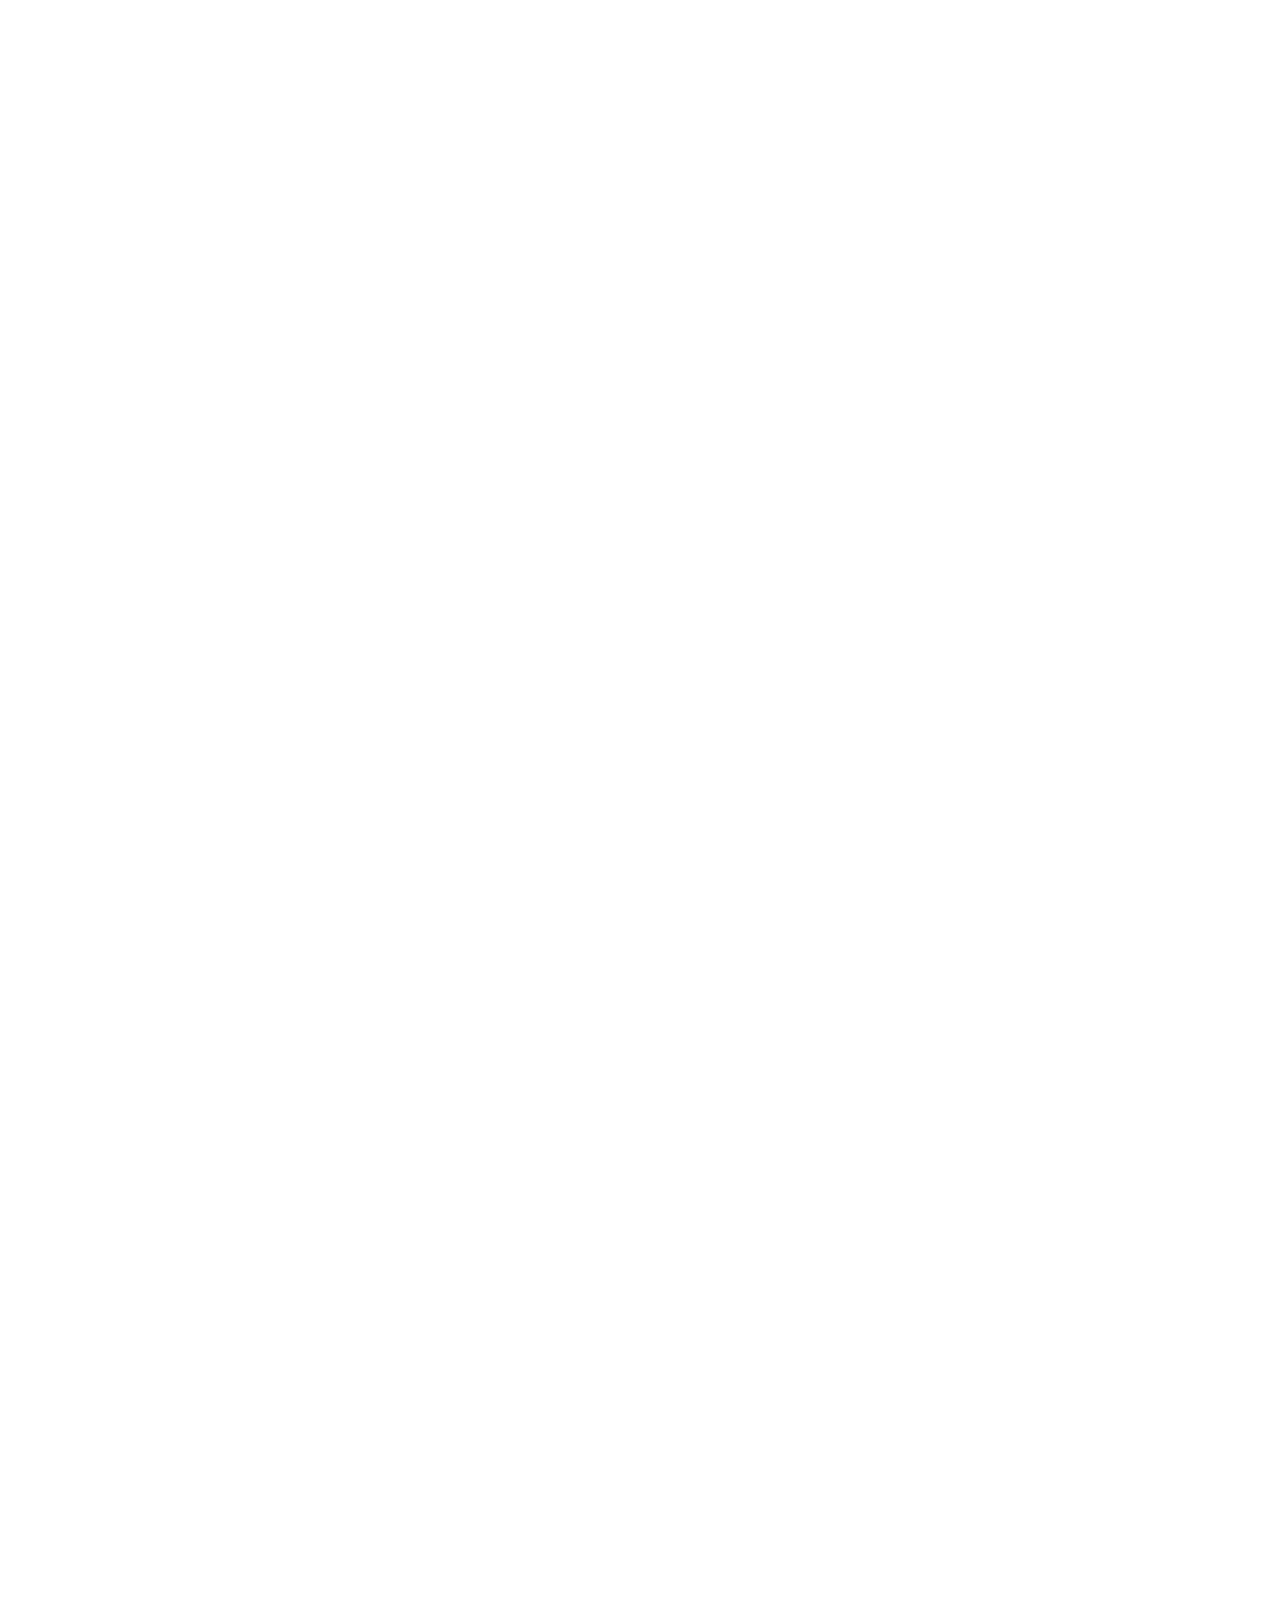
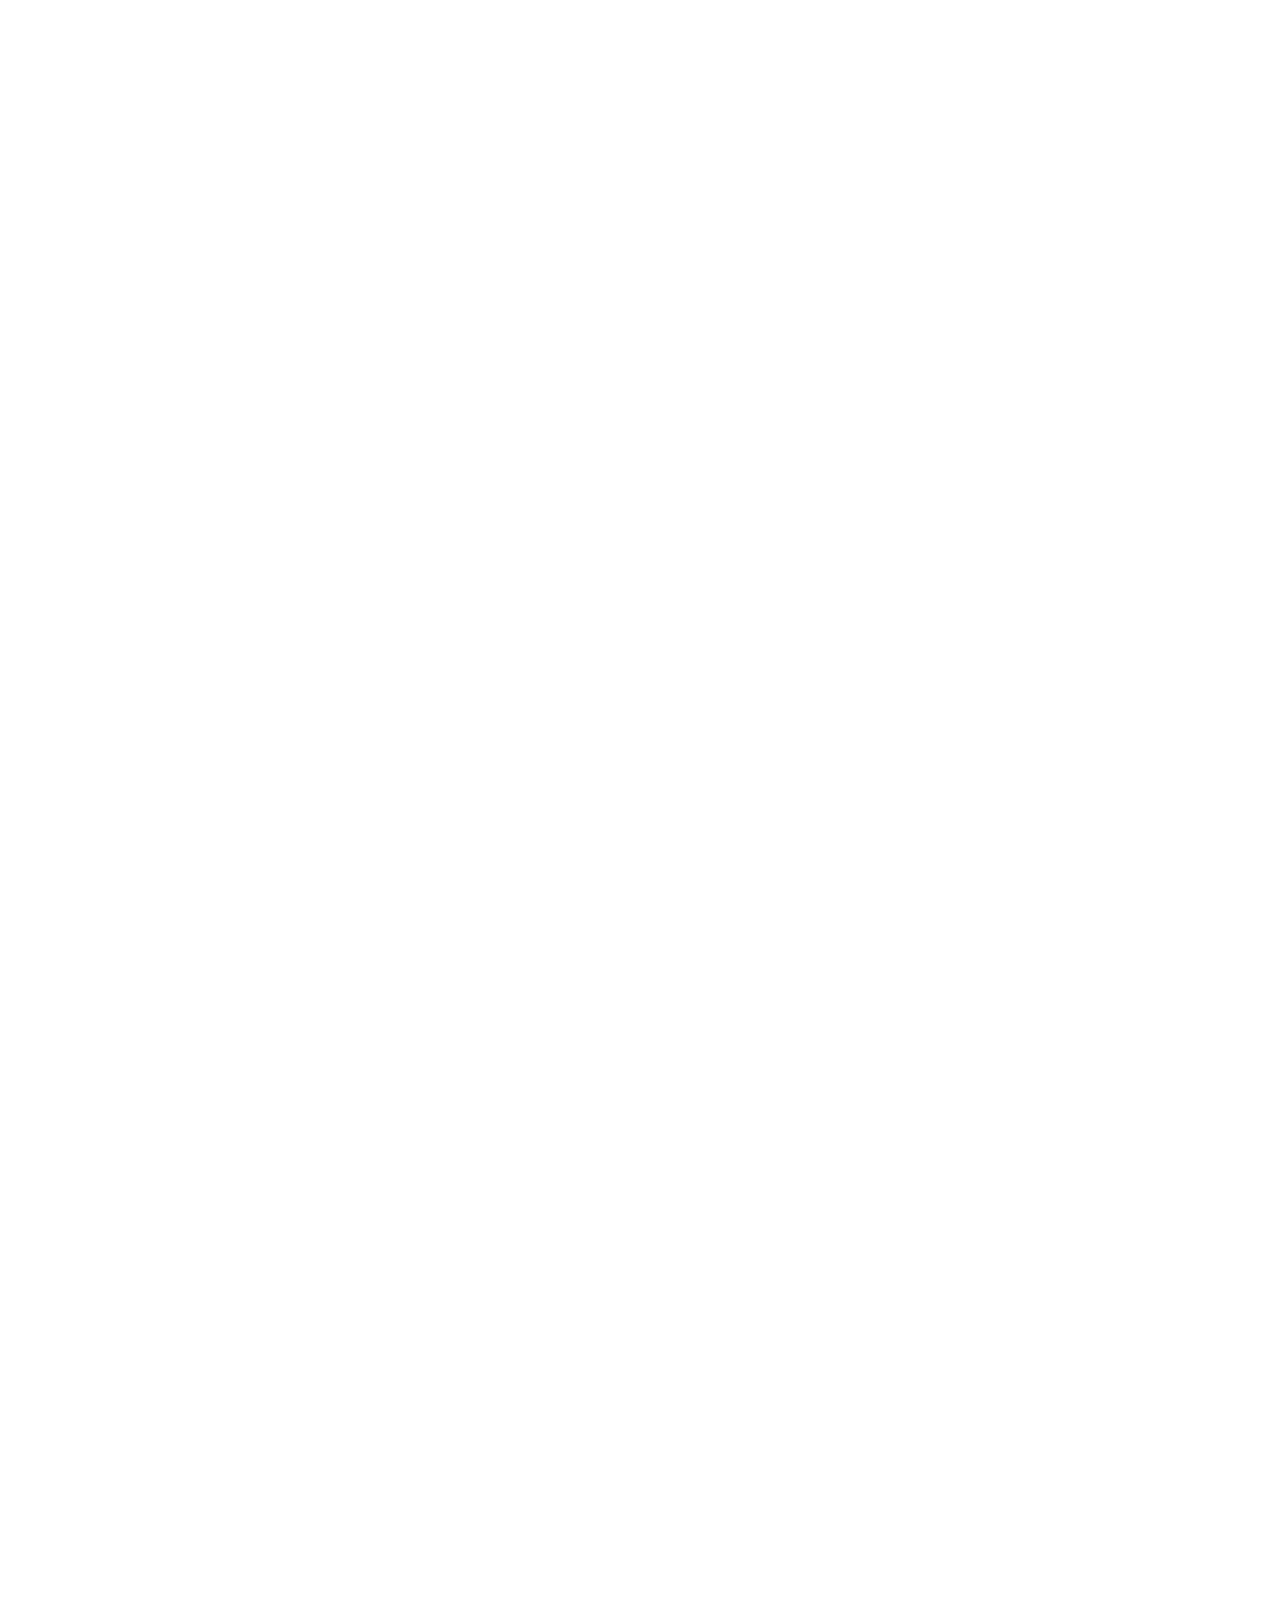
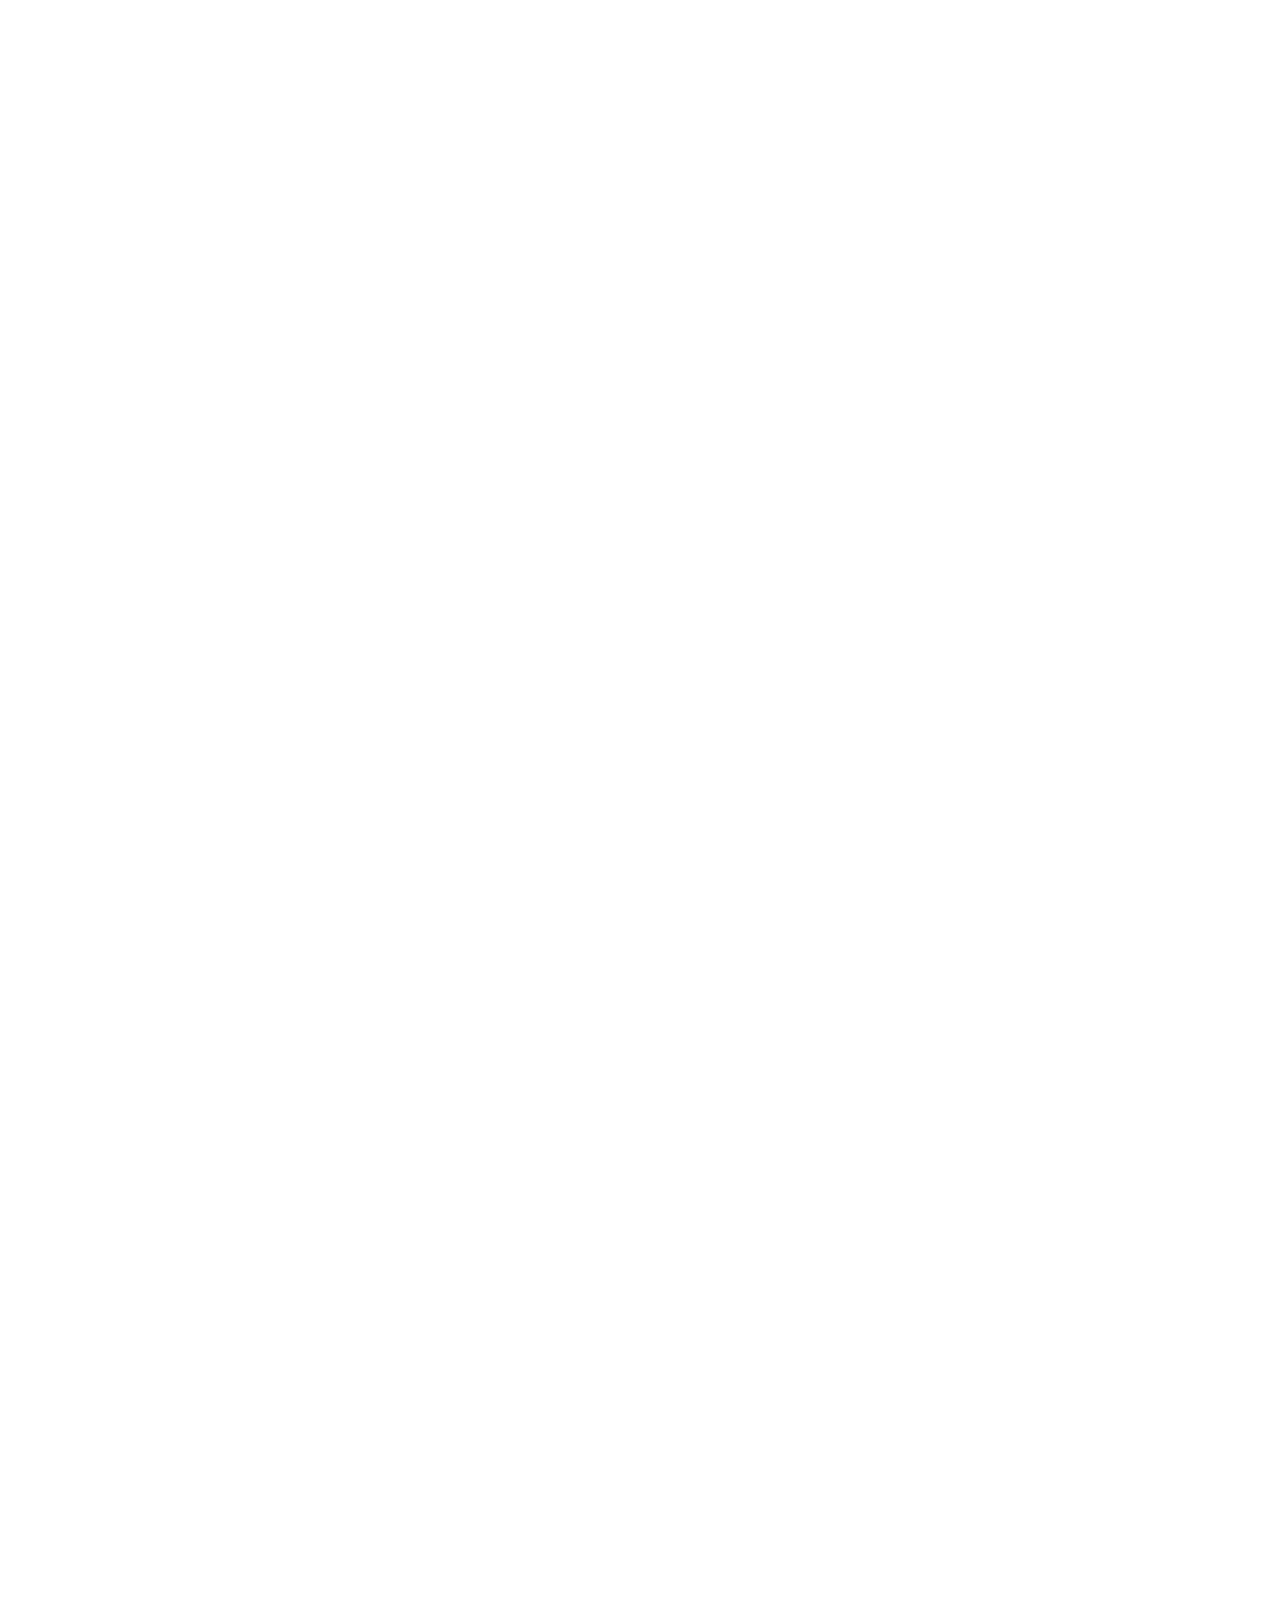
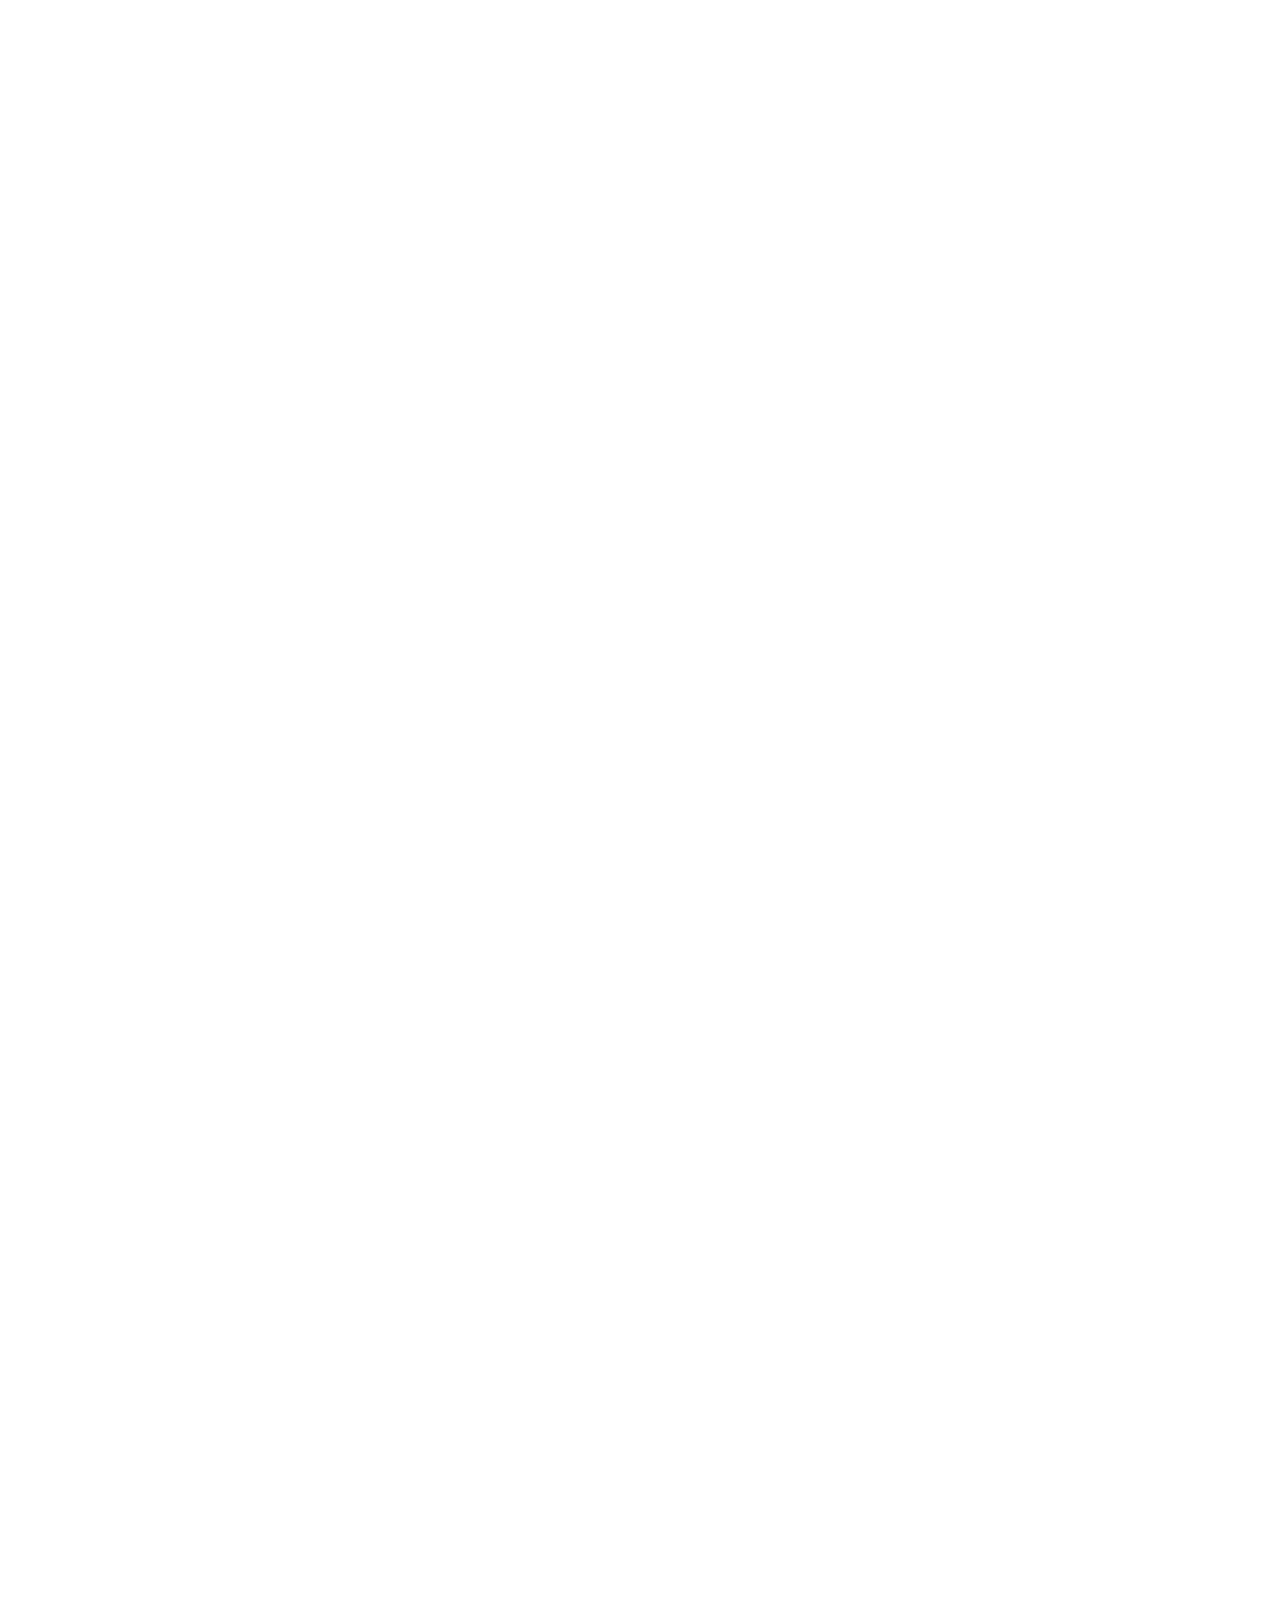
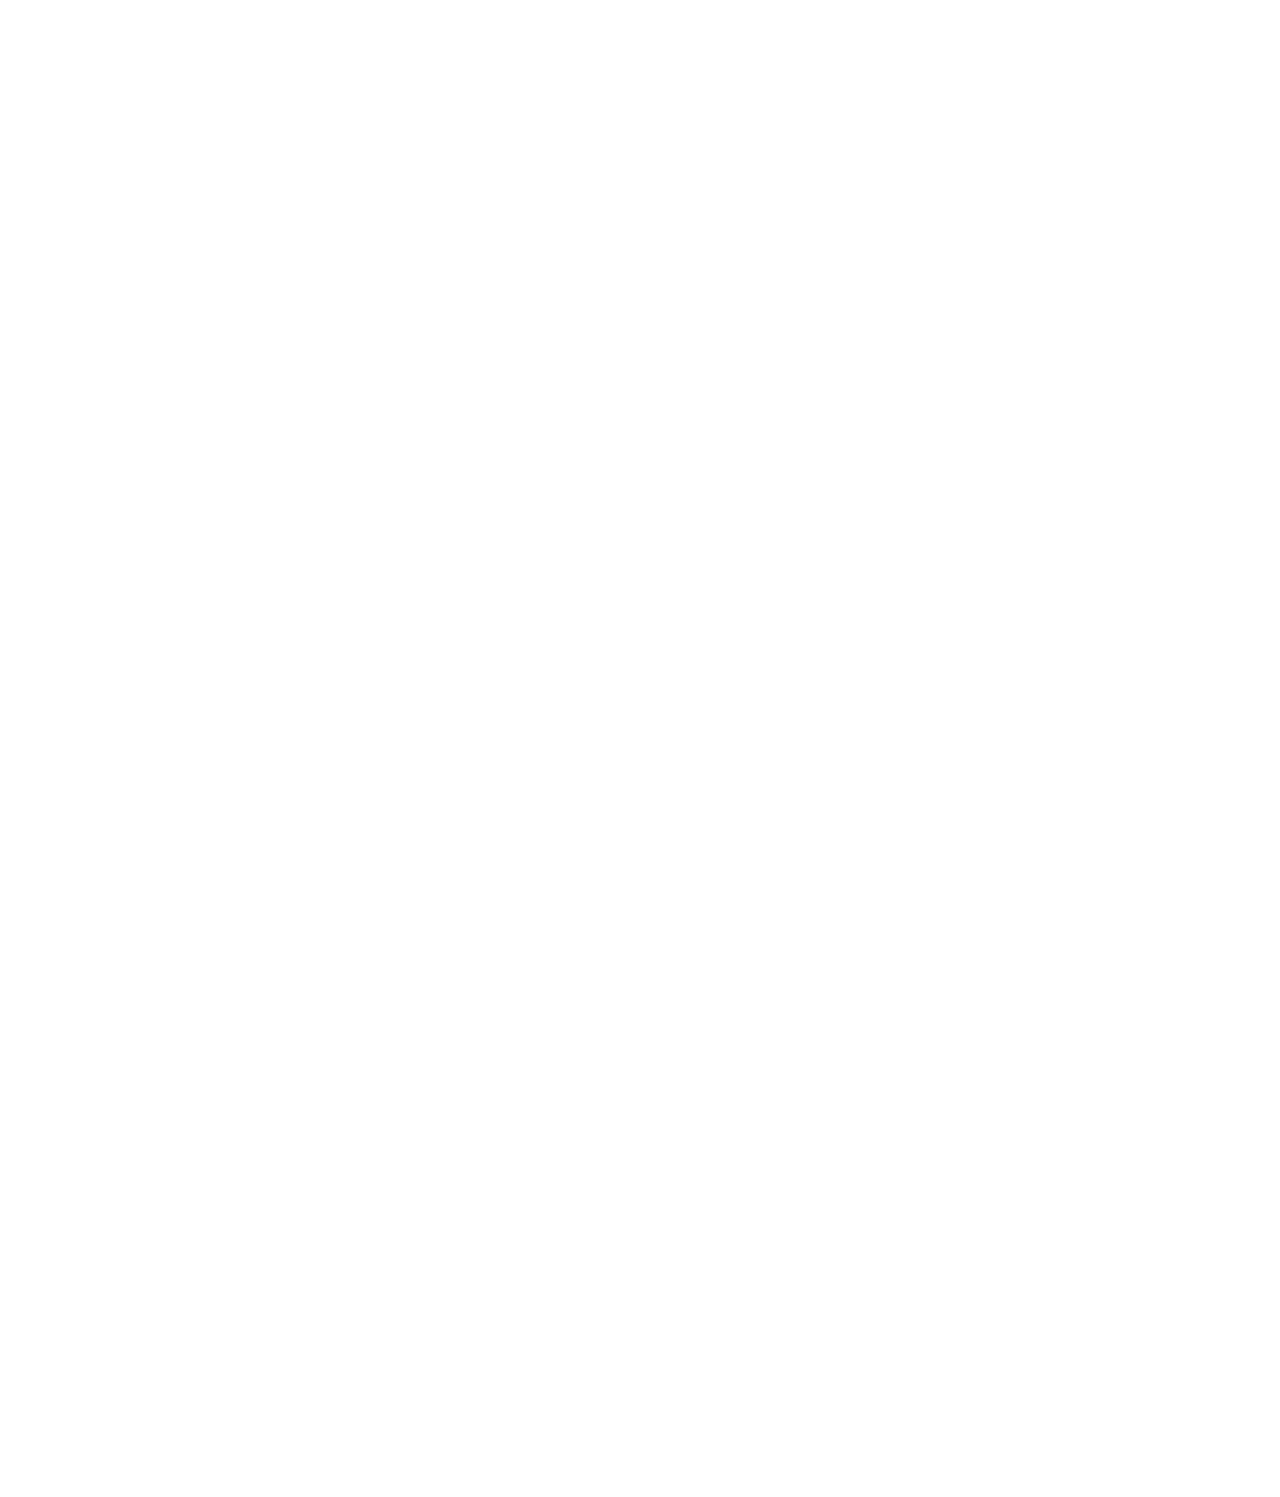
==== about.html @ 32f3d8b9 "Add files via upload" ====
<!DOCTYPE html>
<html lang="en">
<head>
    <meta charset="UTF-8">
    <meta name="viewport" content="width=device-width, initial-scale=1.0">
    <title>About Me | Ready To Clean</title>
    <link rel="stylesheet" href="./public/css/about.css"/>
    <script type="module" src="https://unpkg.com/ionicons@7.1.0/dist/ionicons/ionicons.esm.js"></script>
    <script nomodule src="https://unpkg.com/ionicons@7.1.0/dist/ionicons/ionicons.js"></script>
    <script src="https://cdnjs.cloudflare.com/ajax/libs/gsap/3.12.5/gsap.min.js"></script>
    <script src="https://cdn.jsdelivr.net/npm/gsap@3.12.5/dist/ScrollTrigger.min.js"></script>
    <script src="https://cdn.jsdelivr.net/npm/lenis@1.1.13/dist/lenis.min.js"></script>
</head>
<body>
    <div class="preloader">
        <div class="container">
            <div id="header" class="upper">
                <h1 class="header-title" data-text="ready 2">ready 2</h1>
                <h1 class="header-title header-subtitle" data-text="clean.">clean.</h1>


                <div class="subtitle">
                    <span class="upper subtitle-tag">about page</span>
                </div>
            </div>
        </div>
        <div class="box"></div>
    </div>
    <main>
        <div class="container">
            <div class="wrapper">
                <nav>
                    <div class="nav-logo upper">
                        <h1>ready 2</h1>
                        <h1>clean</h1>
                    </div>
                    <div class="nav-menu-icons">
                        <div class="nav-state-icon">
                            <img src="./public/images/svg/noun-south-carolina-1695199.svg"/>
                        </div>
                        <div class="nav-menu-toggle">
                            <h1 class="upper">menu.</h1>
                            <span class="nav-menu-circ"></span>
                        </div>
                    </div>
                </nav>
                <div class="sub-nav-wrapper">
                    <div class="sub-nav upper">
                        <h2>01.</h2>
                        <h4>about me.</h4>
                    </div>
                </div>

                <div class="hero" id="hero">
                    <div class="slideshow-container">
                        <div class="slides">
                            <div class="img">
                                <img src="./public/images/jpg/IMG_E3112.JPG" class="img-active"/>
                                <img src="./public/images/jpg/IMG_E3111.JPG"/>
                            </div>
                        </div>
                    </div>
                    
                    <div class="content">
                        <div class="intro upper">
                            <h1 id="greet">hello</h1>
                           <h1>my name is tameka gibbs.</h1>
                           <div class="dd-arrow">
                                <img src="./public/images/svg/arrow-down-double-line.svg"/>
                           </div>
                        </div>
                    </div>
                </div>
                <div class="banner">
                    <div class="banner-sticky">
                        <div class="banner-header upper">
                                <div class="banner-header-wrapper">
                                    <h3>i'm located in</h3>
                                    <img src="./public/images/svg/noun-down-arrow-3523497.svg"/>
                                </div>
                        </div>
                        <div class="info-location-headers upper">
                                <h1>sumter,</h1>
                                <h1>south carolina</h1>
                        </div>
                   </div>
                </div>
                <div class="services upper">
                    <div class="services-sticky">
                        <h1>services.</h1>
                        <div class="services-content">
                            <ul class="service-info">
                                <li>
                                    <h3>
                                        weekly, bi-weekly, and monthly cleaning.
                                    </h3>
                                </li>
                                <li>
                                    <h3>
                                        require specific cleaning.
                                    </h3>
                                </li>
                                <li>
                                    <h3>
                                        offer inside & outside cleaning.
                                    </h3>
                                </li>
                            </ul>
                        </div>
                    </div>
                </div>
                <div class="bio-header-title upper">
                    <div class="bio-title">
                        <h1>tameka's</h1>
                        <h1>bio.</h1>
                    </div>
                </div>
                <div class="bio upper">
                    <div class="container">
                       <div class="bio-content upper">
                            <h3>I am relaxed, organized, and very hard working. As for experience,
                                I've been cleaning vacation homes for 5+ years. I'm very respectful and patient when handling business. It is my job to make sure my clients have a peace of mind when it comes to cleaning their home. <h3>With my service, you can be sure to receive 
                                expert-level assistance by someone who enjoys doing what they love.</h3>
                            </h3>
                        </div>

                        <div class="bio-image">
                            <img src="./public/images/jpg/IMG_E3113.JPG"/>
                        </div>
                    </div>
                </div>
            </div>
        </div>
    </main>
    <footer>
        <h3 class="upper">contact</h3>
        <div class="footer-container container">
            <div class="footer-content">
                <h4>(843) 864-3952</h4>
            </div>
            <div class="socials">
                <div class="socials-icon">
                    <img src="./public/images/svg/facebook-fill.svg"/>
                </div>
            </div>
        </div>
        <h1>r2c</h1>
    </footer>

    <div class="nav-menu-mobile upper">
        <p>exit menu.</p>
        <h1>
            <a href="">home</a>
        </h1>
        <h1>
            <a href="" class="active">about</a>
            <span class="circ"></span>

        </h1>
        <h1>
            <a href="">gallery</a>
        </h1>
        <h1>
            <a href="">contact</a>
        </h1>
    </div>
</body>
<script src="./public/js/about.js"></script>
</html>
---- public/css/about.css ----
@font-face {
    font-family:"PP Neue Montreal Book";
    src: url("./public/fonts/PP\ Neue\ Montreal\ -\ Free\ for\ Personal\ Use\ v2.6/OTF/PPNeueMontreal-Book.otf");
}
@font-face {
    font-family: "PP Neue Montreal Thin";
    src: url("./public/fonts/PP\ Neue\ Montreal\ -\ Free\ for\ Personal\ Use\ v2.6/OTF/PPNeueMontreal-Thin.otf");
}
@font-face {
    font-family: "PP Gatwick Jet Extralight";
    src: url("./public/fonts/PP\ Gatwick\ -\ Free\ for\ Personal\ Use\ v2.0/otf/PPGatwick-JetExtralight.otf");
}
@font-face {
    font-family: "Roslindale Display Condensed, sans-serif";
    src: url("../fonts/Roslindale_Web/fonts/RoslindaleDisplayCondensed-Regular.woff");
}
:root {
    --font-family-one: "PP Neue Montreal Book";
    --font-family-two: "PP Neue Montreal Thin";
    --font-family-three: "PP Gatwick Jet Extralight";

    --font-family-main: "Roslindale Display Condensed, sans-serif";

    --background-color-primary: #539aa6e5;
    --background-color-secondary: #3e1406e5;
    --background-color-ternary: #2e7f8de5;
}


* {
    margin: 0;
    padding: 0;
    box-sizing: border-box;
}

html {
    font-size: 62.5%;
    height: 100%;
    /* overflow: hidden; */
}

body {
    font-family: var(--font-family-main);
    font-size: 1.6rem;
    font-weight: 400;
    line-height: 1.4;
    background-color: white;
    /* background: hsl(74, 91%, 75%); */
    color: black;
    height: 0;
    min-height: 100%;
    overflow: hidden;
}
a {
    text-decoration: none;
    color: inherit;
}
img {
    max-width: 100%;
    display: block;
}

.border { 
    border: 1px solid red;
}
.upper {
    text-transform: uppercase;
}
.over {
    overflow: hidden;
}
.container {
    margin: 0 auto;
    max-width: 90rem;
    padding: 0 2rem;
    /* nav mobile menu */
    /* transform: rotateY(70deg) translateX(-30rem) translateY(20rem); */
}

.preloader {
    position: absolute;
    top: 0;
    left: 0;
    width: 100%;
    height: 0;
    /* height: 100%; */
    color: white;
    background: hsl(176, 91%, 13%);
    perspective: 1000px;
    z-index: 30;
    overflow: hidden;
}
.preloader > .container {
    position: relative;
    min-height: 100%;
    transform: translateZ(-3000px);

}
#header{
    position: absolute;
    top: 50%;
    left: 50%;
    transform: translate(-50%, -50%);
    line-height: .95;
    
}
.header-title {
    font-size: 5.5rem;
    color: transparent;
    -webkit-text-stroke: white;
    -webkit-text-stroke-width: 1px;
    font-weight: 100;
    position: relative;
}
.header-title::before {
    content: attr(data-text);
    position: absolute;
    height: 0;
    overflow: hidden;
    color: white;
    -webkit-text-stroke: white;
    -webkit-text-stroke-width: 2.5px;
    animation: header-title 350ms 2.3s forwards;
}

.header-subtitle {
    text-align: end;
    /* border: 1px solid red; */
    z-index: 1000;
}
.header-subtitle::after {
    content: "";
    position: absolute;
    bottom: -.9rem;
    right: 0;
    background-color: white;
    height: .3rem;
    width: 0%;
    border-radius: 10rem;
    animation: line-dash 350ms 2.3s forwards;
}
.subtitle {
    min-height: 5rem;
    position: relative;
    top: .3rem;
    overflow: hidden;
    /* text-align: center; */
    /* border: 1px solid red;; */
}
.subtitle-tag {
    /* border: 1px solid red; */
    font-size: 2rem;
    letter-spacing: .5rem;
    position: absolute;
    width: 100%;
    height: 100%;
    align-content: center;
    text-align: center;
    top: -100%;
    animation: sub-tag 350ms 3s forwards
}

#name {
    display: none;
}
.name-name {
    font-size: 6rem;
    transform: scale(.8);
    white-space: nowrap;
    font-weight: 800;
    opacity: 1;
    /* display: none; */
    text-shadow: .5px 0 1.5px black;
}
.box {
    width: 30rem;
    height: 30rem;
    background-color: white;
    position: absolute;
    top: 50%;
    left: 50%;
    transform: translate(-50%, -50%) scale(1);
    height: 0;
    opacity: 1;
}
main {
    min-height: 100%;
    transform: scale(0);
    transition: transform 650ms ease;
    /* nav mobile menu */
    /* perspective: 8000px; */
}
main > .container {
    min-height: 80rem;
}
nav {
    display: flex;
    width: 100%;
    align-items: center;
    min-height: 12rem;
    justify-content: space-between;
}
.nav-logo {
    max-width: 90px;
    text-align: end;
    position: relative;
    overflow: hidden;
}
.nav-logo > h1 {
    position: relative;
    top: 20rem;
}
.nav-logo > h1:nth-child(2):before {
    content: "";
    position: absolute;
    bottom: -.5px;
    width: 3rem;
    right: 0;
    background: black;
    height: .4rem;
}

.nav-menu-icons {
    display: flex;
    gap: 3rem;
    justify-content: space-between;
    position: relative;
    align-items: center;
}
.nav-state-icon {
    width: 4rem;
    height: 4rem;
    overflow: hidden;
}
.nav-state-icon > img {
    width: 100%;
    height: 100%;
    position: relative;
    top: 20rem;
}
.nav-menu-toggle {
    width: 10rem;
    padding: 3rem;
    display: flex;
    justify-content: center;
    position: relative;
    opacity: 0;
}
.nav-menu-toggle > h1 {
    width: 6rem;
    font-size: 2rem;
    cursor: pointer;
    position: relative;
    z-index: 2;
}

.nav-menu-circ {
    display: inline-block;
    border: 1px solid;
    width: 8rem;
    top: 0;
    transform: translateY(.5rem);
    height: 8rem;
    border-radius: 50%;
    position: absolute;
    transform: rotateZ(0deg);
    animation: menu-circ 20s linear alternate-reverse infinite;
}


.sub-nav-wrapper {
    overflow: hidden;
}
.sub-nav {
    font-size: 1.6rem;
    border-bottom: 2px solid;
    padding-bottom: 1rem;
    margin-bottom: 1rem;
    display: flex;
    align-items: center;
    justify-content: space-between;
    position: relative;
    top: 30rem;
}
.slideshow-container {
    perspective: 1500px;
    width: calc(100% / 2);
}
.slides {
    height: 150rem;
    max-height: 50rem;
    width: 30rem;
    overflow: hidden;
    position: relative;
    transform: rotateY(40deg) scale(.8) translateX(-6rem) rotateX(3deg);
    transform-style: preserve-3d;
    overflow: hidden;
}
.img {
    position: absolute;
    height: 100%;
    width: 100%;
    padding: .5rem;
    /* border: 1px solid; */
    box-shadow: 0 0 50px 10px black;
    position: relative;
    top: 65rem;
}
.img > img 
{
    height: 100%;
    width: 100%;
    object-fit: cover;
    opacity: 0;
    transition: opacity 200ms ease;
}
.hero {
    display: flex;
}
.content {
    width: 100%;
    position: relative;
}
.intro {
    text-align: center;
    height: 80%;
    align-content: center;
    position: relative;
    overflow: hidden;
}
#greet {
    font-size: 5rem;
    color: rgb(29, 29, 29);
}
.intro > h1 {
    font-size: 2.3rem;
    font-weight: 800;
    max-width: 15rem;
    margin: auto;
    color: rgb(175, 24, 24);
    position: relative;
    top: 30rem;
}
.dd-arrow {
    width: 100%;
    /* height: 40%; */
    position: absolute;
    display: flex;
    justify-content: center;
    align-items: center;
    bottom: 0;
    opacity: 0;
    /* animation: arrow-float 1s alternate-reverse infinite forwards; */
}
.dd-arrow > img {
    width: 50%;
    max-width: 30%;
    height: 50%;
    max-height: 20%;
    /* object-fit: contain; */
    transform: scale(.75);
    cursor: pointer;
    /* transform: translateY(-1rem); */
}
.banner {
    margin-top: 12rem;
    height: 0rem;
    min-height: 150rem;
}
.banner-sticky {
    position: sticky;
    top: 20rem;
}
.banner-header-wrapper {
    display: flex;
    flex-direction: column;
    align-items: center;
    gap: 2rem;
    overflow: hidden;
}
.banner-header-wrapper > h3 {
    text-align: center;
    font-size: 2.5rem;
    position: relative;
    top: -5rem;
    transition: top 350ms ease;
}
.banner-header-wrapper > img {
    width: 50px;
    transform: rotateZ(0deg);
    position: relative;
    top: 10rem;
    transition: top 350ms ease;
}
.info-location-headers {
    overflow: hidden;
    margin: auto;
    max-width: 50rem;
}
.info-location-headers > h1 {
    text-align: center;
    font-size: 5rem;
    position: relative;
    transition: left 450ms ease;
}

.info-location-headers > h1:nth-child(1) {
    left: 50rem;
}
.info-location-headers > h1:nth-child(2) {
    left: -50rem;
}
.services {
    margin-top: 30rem;
    height: 0;
    min-height: 200rem;
  
}
.services-sticky {
    position: sticky;
    /* overflow: hidden; */
    top: 20rem;
}
.services-sticky > h1 {
    font-size: 8rem;
    color: white;
    opacity: 0;
    position: relative;
    transition: opacity 650ms 450ms ease;
}
.service-info {
    position: relative;
    overflow: hidden;
    list-style: none;
}
.service-info li {
    font-size: 1.5rem;
    padding: .6rem 4rem;
    border-bottom: 1px solid white;
    margin: 1rem 0;
    white-space: nowrap;
    position: relative;
    color: white;
    left: 100rem;
    transition: left 550ms ease;
}
.service-info li:nth-child(1) {
    transition-delay: 850ms;
}
.service-info li:nth-child(2) {
    transition-delay: 950ms;
}
.service-info li:nth-child(3) {
    transition-delay: 1050ms;
}
.service-info li:nth-child(1)::before {
    content: "01";
    position: absolute;
    left: 0;
}
.service-info li:nth-child(2)::before {
    content: "02";
    position: absolute;
    left: 0;
}
.service-info li:nth-child(3)::before {
    content: "03";
    position: absolute;
    left: 0;
}
.bio-header-title {
    border: 1px solid black;
    margin-top: 30rem;
    margin-inline: auto;
    width: 30rem;
    height: 0;
    min-height: 100rem;
}

.bio-title > h1:nth-child(1) {
    font-size: 5rem;
    text-align: start;
}
.bio-title > h1:nth-child(2) {
    max-width: 32rem;
}
.bio-title {
    line-height: 1;
    font-size: 5rem;
    text-align: end;
    transform: scale(0);
    color: white;
    max-width: 35rem;
    position: sticky;
    top: 20rem;
    transition: transform 1000ms ease;
}

.bio {
    color: black;
    background-color: hsl(74, 91%, 75%);
    min-height: 60rem;
    /* transform: scale(1.5); */
    width: 100%;
    margin-top: 100rem;
    align-content: center;
    border-radius: 10px;


    /* perspective: 1000px; */
}

.bio > .container {
    display: flex;
    align-items: center;
    flex-direction: column-reverse;
    gap: 4rem;
    padding: 1rem 1.5rem;
}
.bio-image {
    width: 0;
    /* height: 30rem; */
    height: 0;
    border-radius: 30rem;
    overflow: hidden;
    transition: height 450ms ease, width 450ms ease;
    transition-delay: 650ms;
}
.bio-image > img {
    width: 100%;
    height: 100%;
    object-fit: cover;
}


.bio-content {
    overflow: hidden;
    /* width: 25rem; */
    position: relative;
    text-align: center;
    /* lefT: 10rem */
    /* padding: 5rem; */
    max-width: 35rem;
    opacity: 0;
    transition: opacity 650ms 750ms ease;
}
.bio-content > h3 {
    color: black;
    display: inline;
    position: relative;
    /* top: 30rem; */
    font-size: 1.8rem;
    font-weight: 100;
    text-transform: capitalize;
}
.bio-content > h3:nth-child(2) {
    color: rgb(175, 24, 24);
}

footer {
    color: white;
    min-height: 15rem;
    align-content: center;
    position: relative;
    z-index: 9;
    overflow: hidden;
    top: 8rem;
}

footer > h1 {
    text-transform: uppercase;
    font-size: 22rem;
    text-align: center;
    border-bottom: 4px solid black;
    position: relative;
    top: 10rem;
    /* top: 8rem; */
}
footer > h3 {
    text-align: center;
    font-size: 5rem;
}
.footer-container {
    display: flex;
    justify-content: space-between;
    align-items: center;
    position: relative;
    top: calc(10rem / 2);
}
.footer-content {
    display: flex;
    gap: 2rem;
    align-items: center;
}

.socials-icon {
    width: 25px;
}



@keyframes header-title {
    to {
        height: 100%;
    }
}
@keyframes line-dash {
    to {
        width: 100%;
    }
}
@keyframes sub-tag {
    to {
        top: 0;
    }
}

@keyframes menu-circ {
    0% {
        border-radius:  60% 50% 0% / 50%;
        transform: rotateZ(0deg);
    }
    50% {
        border-radius: 130% 51% 100% 37% / 68%;
        transform: rotateZ(180deg);


    }
    100% {
        border-radius:  70% 20% 50% / 50%;
        transform: rotateZ(360deg);

    }
}

.nav-menu-mobile {
    position: absolute;
    top: 0;
    right: 0;
    gap: 10rem;
    /* height: calc(100% / 2); */
    background-color: white;
    width: 50%;
    display: grid;
    padding: 10rem 1rem;
    display: none;

}
.nav-menu-mobile > h1 {
    height: min-content;
    position: relative;
}
.nav-menu-mobile > p {
    position: absolute;
    /* right: 3rem; */
    padding-left: 1rem;
    top: 3rem;
    font-size: 3rem;
    text-align: start;
    width: 100%;
    color: rgb(175, 24, 24);
    cursor: pointer;
}
.nav-menu-mobile > h1:nth-child(2n + 1) {
    text-align: start;
    padding-left: 1rem;
} 
.nav-menu-mobile > h1:nth-child(2n) {
    text-align: end;
    padding-right: 1rem;
}
.circ {
    display: inline-block;
    position: absolute;
    border: 2px solid rgb(175, 24, 24);
    top: 0;
    left: 0;
    width: 100%;
    transform: translateY(-25%);
    border-radius: 10%;
    height: 100px;
}

.active {
    text-decoration: line-through;
    pointer-events: none;
}
@keyframes arrow-float {
    from {
        transform: translateY(-1rem);
    } 
    to {
        transform: translateY(0);
    }
}





@media (min-width: 350px) {
    .slides {
        max-height: 40rem;
        max-width: 25rem;
    }
    .info-location-headers > h1 {
        font-size: 4rem;
    }
    .service-info li {
        font-size: 1.3rem;
        padding: .6rem 2.5rem
    }
    .bio-image {
        width: 20rem;
        height: 20rem;
    }
    .intro > h1 {
        font-size: 2rem;
    }
}
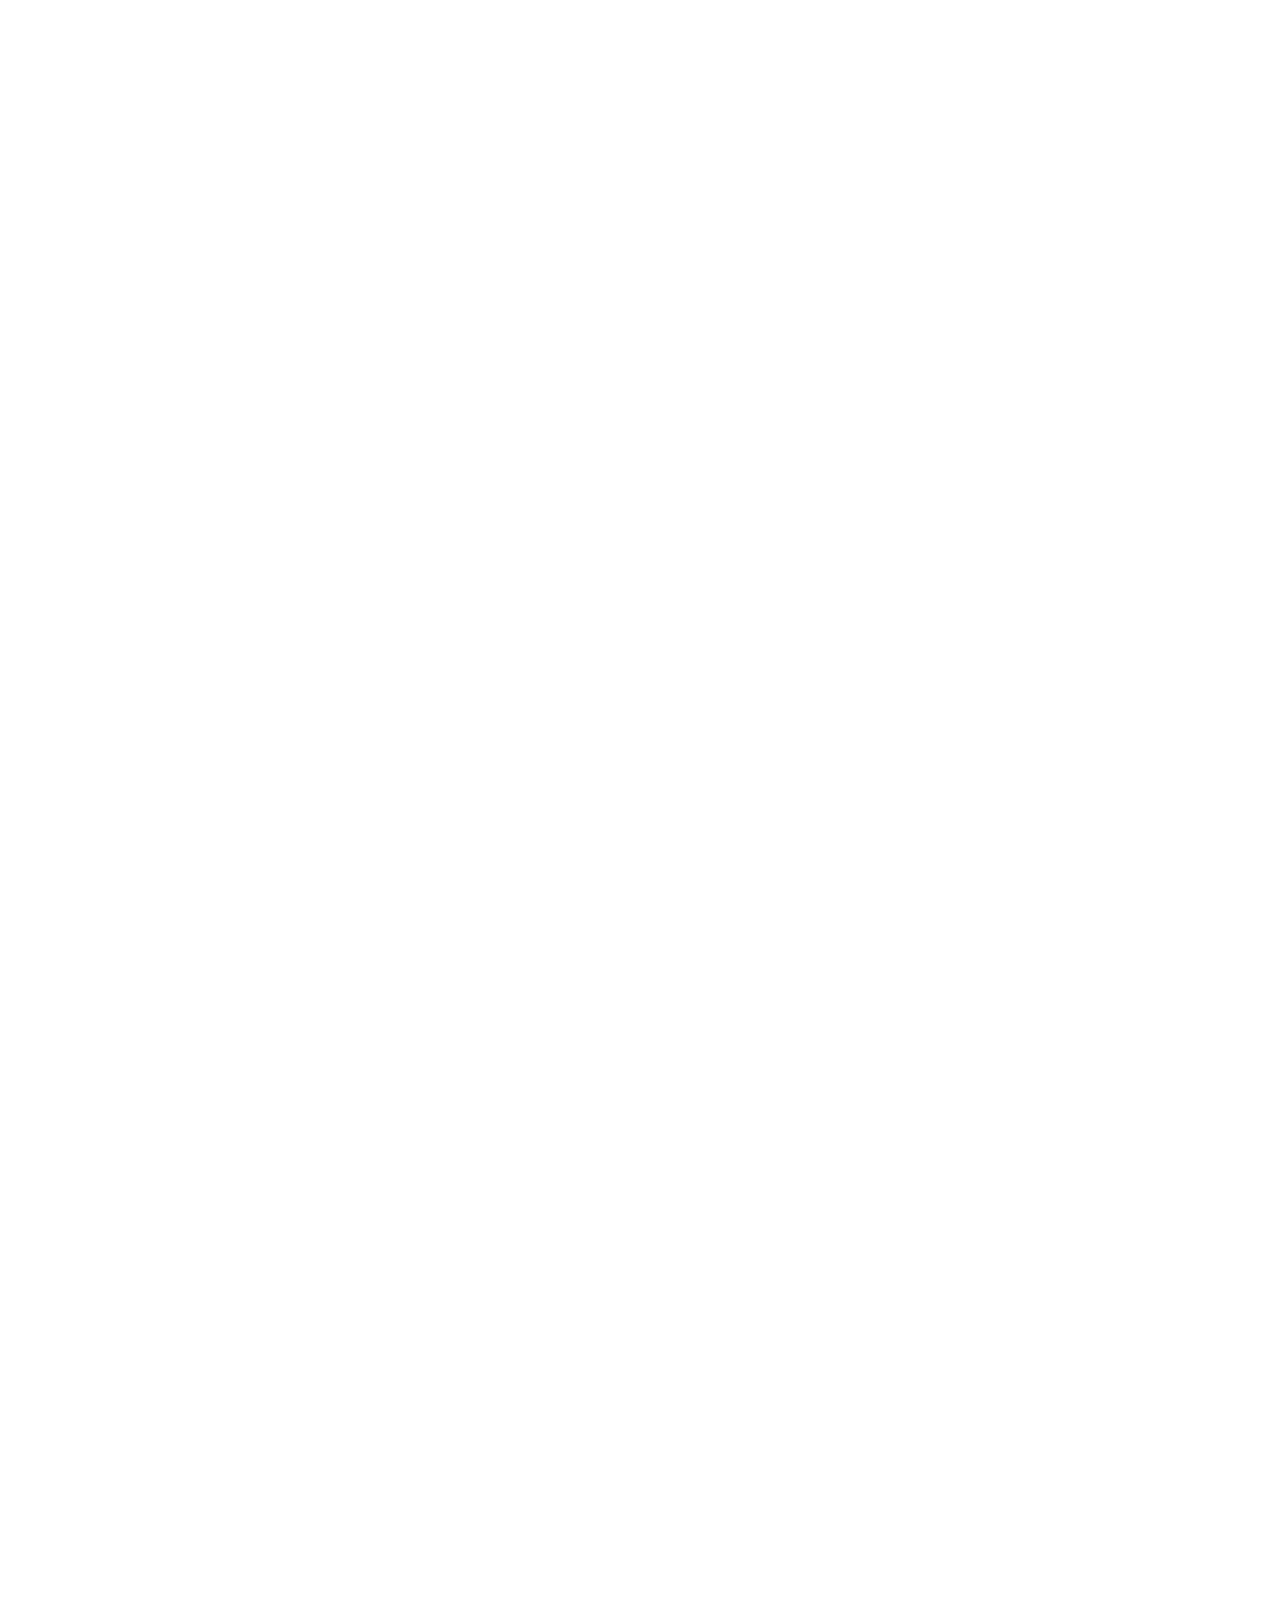
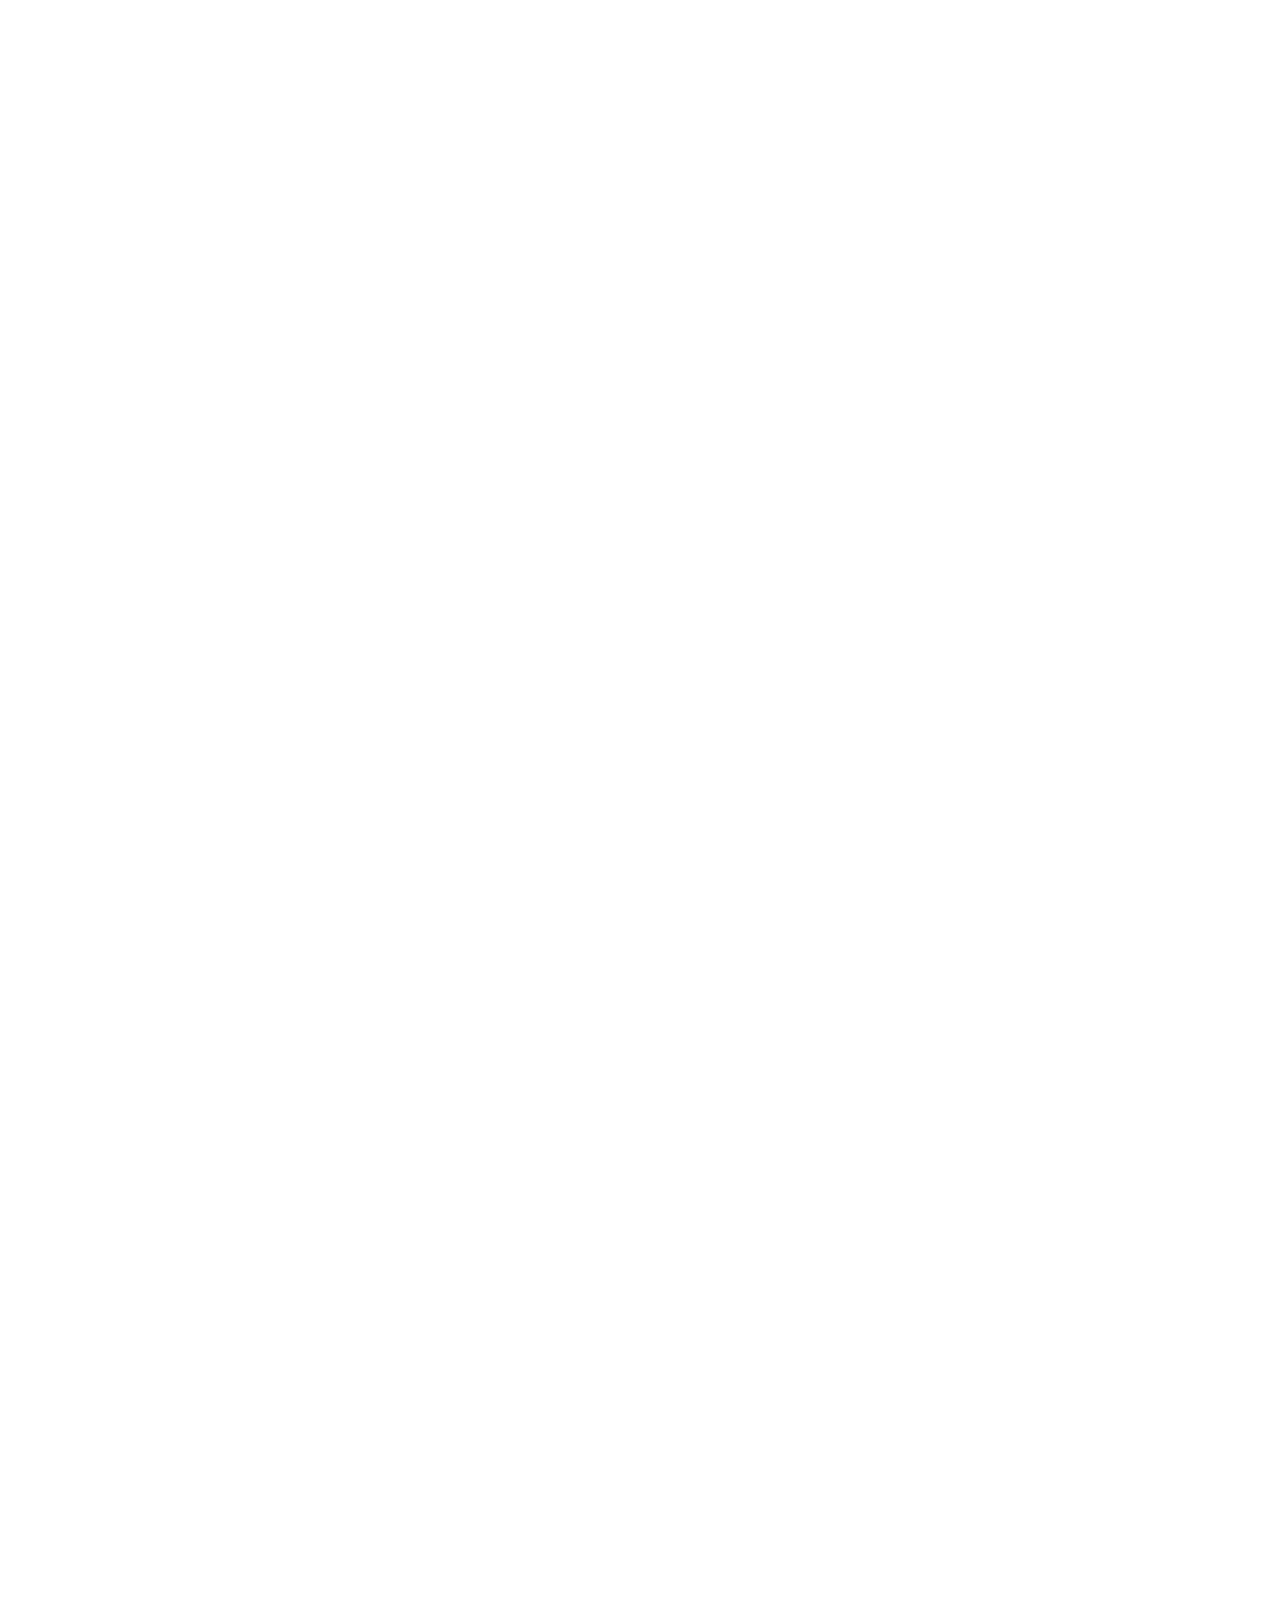
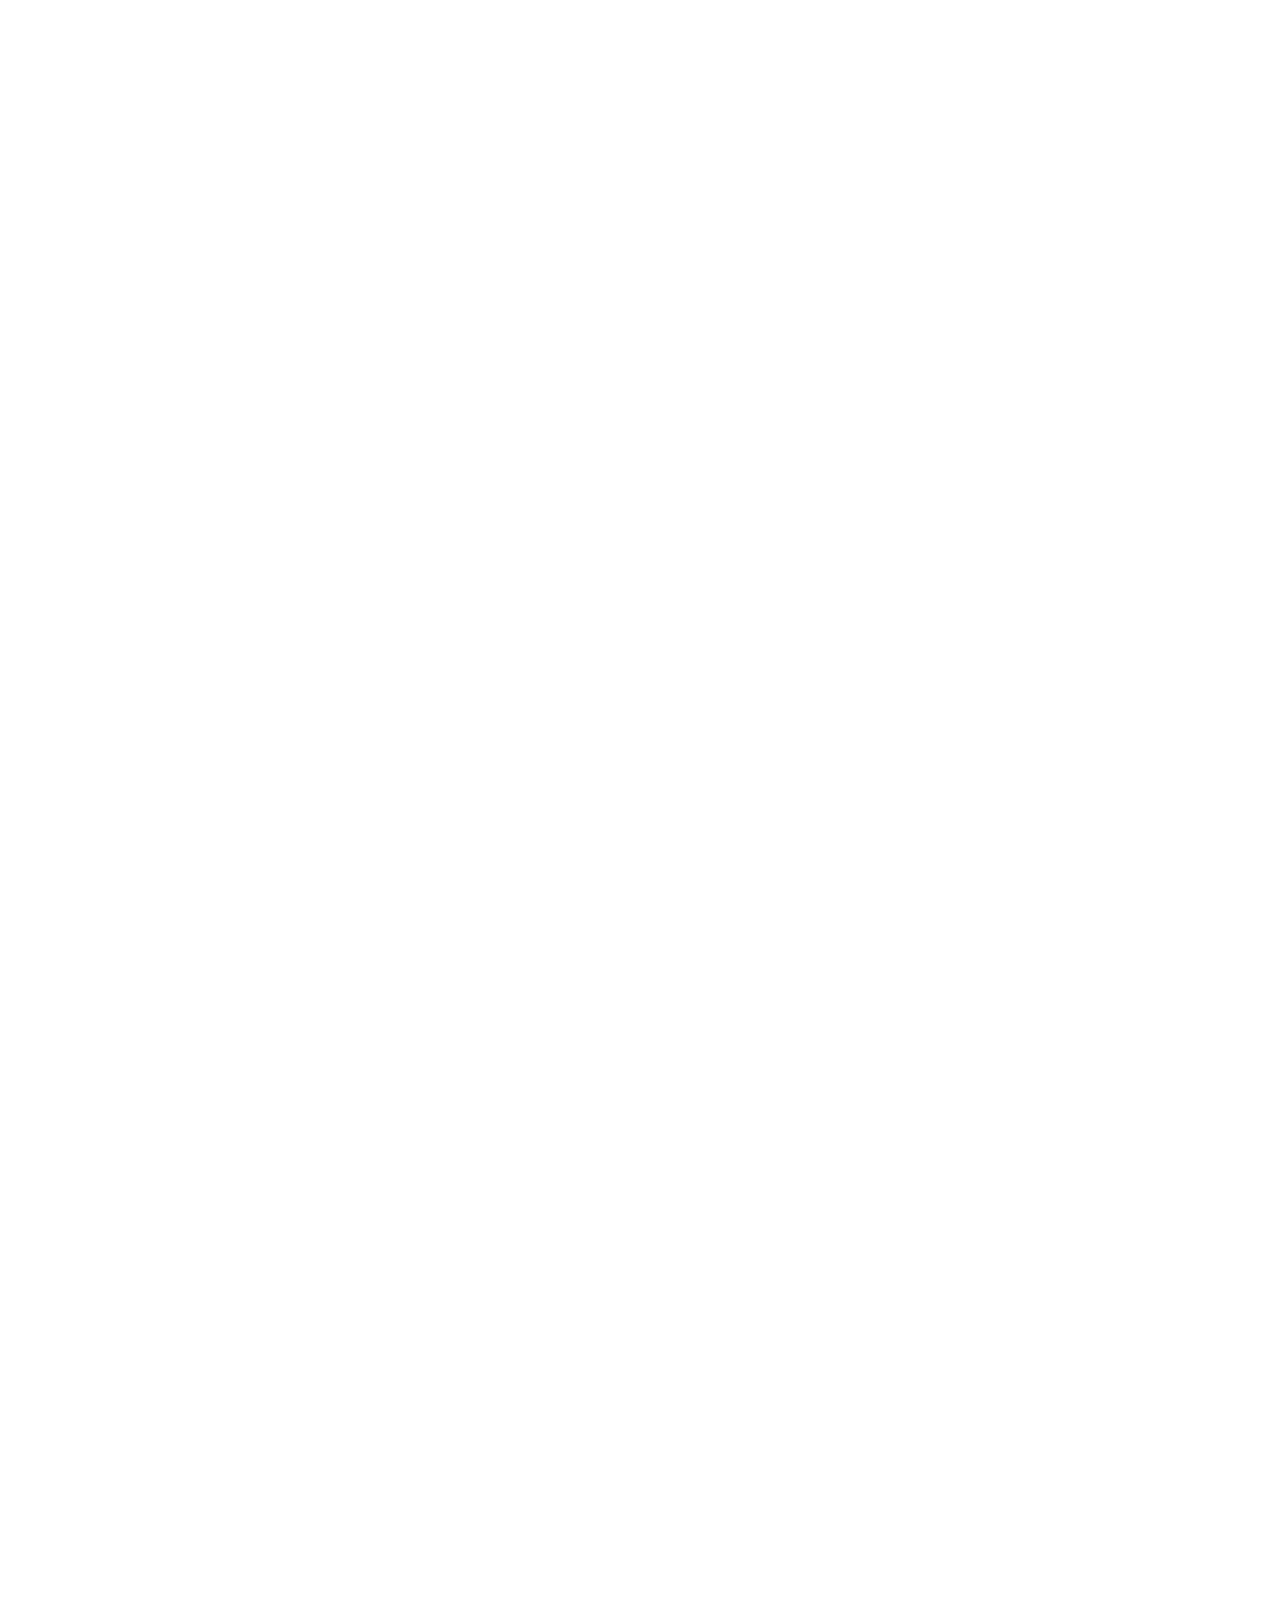
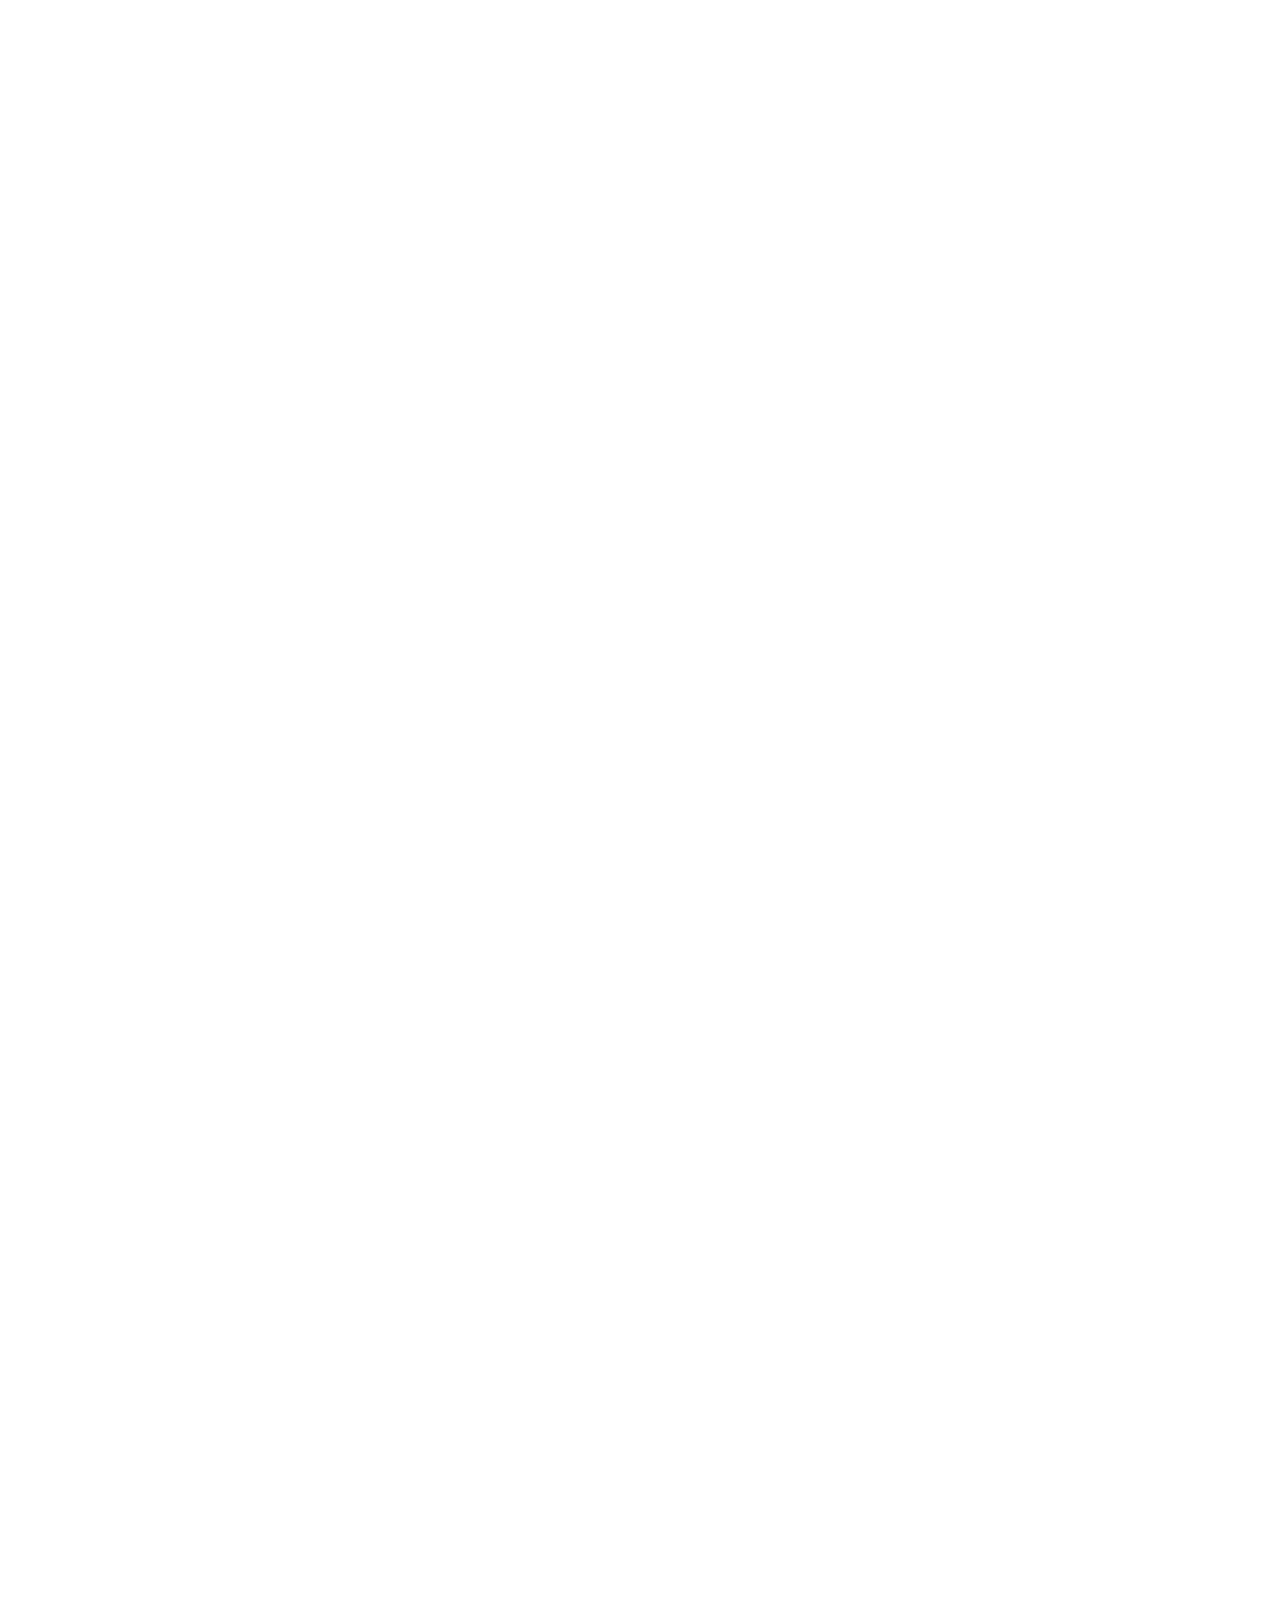
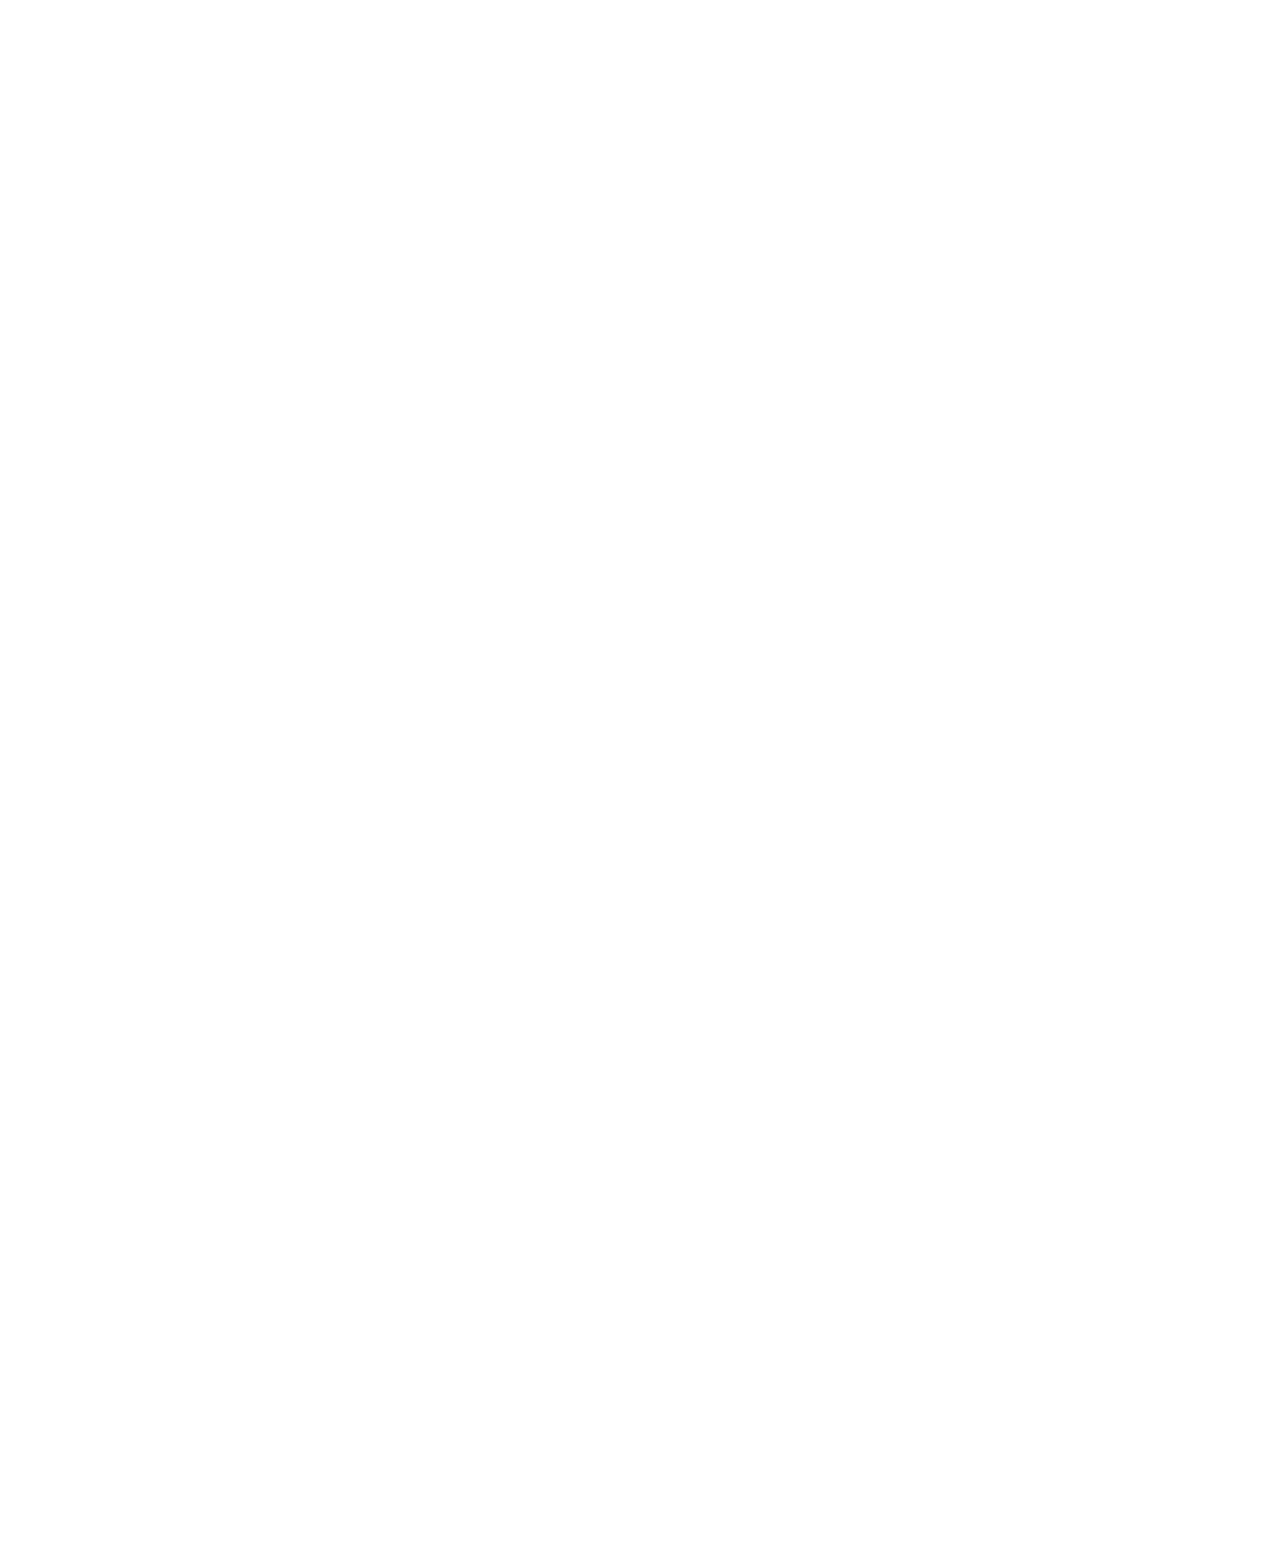
==== commit 77a0eeed: "Add files via upload" ====
--- a/about.html
+++ b/about.html
@@ -51,25 +51,37 @@
                     </div>
                 </div>
 
-                <div class="hero" id="hero">
-                    <div class="slideshow-container">
-                        <div class="slides">
-                            <div class="img">
-                                <img src="./public/images/jpg/IMG_E3112.JPG" class="img-active"/>
-                                <img src="./public/images/jpg/IMG_E3111.JPG"/>
+                <div class="hero-wrapper">
+                    <div class="hero" id="hero">
+                        <div class="hero-box">
+                            <h1 class="hero-header-one">hello</h1>
+                            <span class="box-one z-box"></span>
+                            <span class="box-two z-box"></span>
+                            <span class="box-three z-box"></span>
+                            <span class="box-four z-box"></span>
+
+
+
+                            <div class="hero-slider">
+                                <div class="hero-slides">
+                                    <div class="hero-slide">
+                                        <img src="./public/slides/vacuum-cleaner-268179_1280.jpg"/>
+                                    </div>
+                                    <div class="hero-slide">
+                                        <img src="./public/slides/cleaning-8660309_1280.jpg"/>
+                                    </div>
+                                    <div class="hero-slide">
+                                        <img src="./public/slides/cleanliness-2799459_1280.jpg"/>
+                                    </div>
+                                </div>
                             </div>
+                            <h1 class="hero-header-two">my name is tameka gibbs.</h1>
                         </div>
                     </div>
-                    
-                    <div class="content">
-                        <div class="intro upper">
-                            <h1 id="greet">hello</h1>
-                           <h1>my name is tameka gibbs.</h1>
-                           <div class="dd-arrow">
-                                <img src="./public/images/svg/arrow-down-double-line.svg"/>
-                           </div>
-                        </div>
+                    <div class="dd-arrow">
+                        <img src="./public/images/svg/arrow-down-double-line.svg"/>
                     </div>
+                  </div>
                 </div>
                 <div class="banner">
                     <div class="banner-sticky">
@@ -97,12 +109,12 @@
                                 </li>
                                 <li>
                                     <h3>
-                                        require specific cleaning.
+                                        we require specific cleaning.
                                     </h3>
                                 </li>
                                 <li>
                                     <h3>
-                                        offer inside & outside cleaning.
+                                        we offer inside & outside cleaning.
                                     </h3>
                                 </li>
                             </ul>
@@ -132,7 +144,7 @@
             </div>
         </div>
     </main>
-    <footer>
+    <footer class="container">
         <h3 class="upper">contact</h3>
         <div class="footer-container container">
             <div class="footer-content">
@@ -148,21 +160,25 @@
     </footer>
 
     <div class="nav-menu-mobile upper">
-        <p>exit menu.</p>
-        <h1>
-            <a href="">home</a>
-        </h1>
-        <h1>
-            <a href="" class="active">about</a>
-            <span class="circ"></span>
+        <!-- <p class="exit-menu">exit.</p> -->
+         <p id="nav-mobile-title">ready 2 clean.</p>
+        <div class="nav-menu-mobile-list">
+            <h1>
+                <a href="index.html">home</a>
+            </h1>
+            <h1>
+                <a href="" class="active">about</a>
+                <span class="circ"></span>
 
-        </h1>
-        <h1>
-            <a href="">gallery</a>
-        </h1>
-        <h1>
-            <a href="">contact</a>
-        </h1>
+            </h1>
+            <h1>
+                <a href="">gallery</a>
+            </h1>
+            <h1>
+                <a href="">contact</a>
+            </h1>
+        </div>
+        <p id="exit" class="exit-menu">exit.</p>
     </div>
 </body>
 <script src="./public/js/about.js"></script>
--- a/public/css/about.css
+++ b/public/css/about.css
@@ -50,6 +50,7 @@
     height: 0;
     min-height: 100%;
     overflow: hidden;
+    overflow-y: hidden;
 }
 a {
     text-decoration: none;
@@ -285,6 +286,7 @@
 .slideshow-container {
     perspective: 1500px;
     width: calc(100% / 2);
+    display: none;
 }
 .slides {
     height: 150rem;
@@ -302,7 +304,6 @@
     width: 100%;
     padding: .5rem;
     /* border: 1px solid; */
-    box-shadow: 0 0 50px 10px black;
     position: relative;
     top: 65rem;
 }
@@ -314,12 +315,115 @@
     opacity: 0;
     transition: opacity 200ms ease;
 }
+.hero-wrapper {
+    min-height: 45rem;
+    position: relative;
+}
 .hero {
-    display: flex;
-}
+    /* display: flex; */
+    height: 40rem;
+    padding: 2.5rem 0;
+    overflow: hidden;
+    position: relative;
+    /* border: 1px solid red; */
+}
+.hero-box {
+    position: relative;
+    height: 100%;
+    padding: 4rem 1rem;
+    /* border: 1px solid blue; */
+}
+.hero-box > h1 {
+    position: absolute;
+    text-transform: uppercase;
+    font-size: 2rem;
+    height: 4.5rem;
+    align-content: center;
+    color: #e0e4ed;
+}
+.hero-header-one {
+    /* top: 1rem; */
+    left: 0;
+    margin-left: 1rem;
+    opacity: 0;
+    transition: opacity 100ms ease;
+
+    top: -20rem;
+}
+.hero-header-two {
+    /* bottom: 1rem; */
+    right: 0;
+    margin-right: 1rem;
+    opacity: 0;
+    transition: opacity 100ms ease;
+    bottom: -20rem;
+}
+.z-box {
+    position: absolute;
+    width: 6rem;
+    height: 6rem;
+    border: 1px solid black;
+
+
+    opacity: 0;
+}
+.box-one {
+    top: 0;
+    left: 0;
+    border-bottom: 0;
+    border-right: 0;
+}
+.box-two {
+    top: 0;
+    right: 0;
+    border-bottom: 0;
+    border-left: 0;
+}
+.box-three {
+    bottom: 0;
+    left: 0;
+    border-top: 0;
+    border-right: 0;
+}
+.box-four {
+    bottom: 0;
+    right: 0;
+    border-top: 0;
+    border-left: 0;
+}
+.hero-slider {
+    height: 100%;
+    width: 100%;
+    overflow: hidden;
+    position: relative;
+    opacity: 0;
+    top: 5rem; 
+    transition: opacity 100ms ease;
+
+}
+.hero-slides {
+    display: flex;
+    height: 100%;
+    transform: translateX(0%);
+    transition: transform 1s ease;
+}
+.hero-slide {
+    height: 100%;
+    width: 100%;
+    display: flex;
+    flex-grow: 1;
+    flex-shrink: 0;
+}
+.hero-slide > img  {
+    width: 100%;
+    height: 100%;
+    object-fit: contain;
+}
+
 .content {
     width: 100%;
     position: relative;
+    display: none;
 }
 .intro {
     text-align: center;
@@ -343,7 +447,7 @@
 }
 .dd-arrow {
     width: 100%;
-    /* height: 40%; */
+    height: 6rem;
     position: absolute;
     display: flex;
     justify-content: center;
@@ -355,10 +459,10 @@
 .dd-arrow > img {
     width: 50%;
     max-width: 30%;
-    height: 50%;
-    max-height: 20%;
+    height: 100%;
+    max-height: 70%;
     /* object-fit: contain; */
-    transform: scale(.75);
+    /* transform: scale(.75); */
     cursor: pointer;
     /* transform: translateY(-1rem); */
 }
@@ -420,6 +524,7 @@
     position: sticky;
     /* overflow: hidden; */
     top: 20rem;
+    font-size: 6rem;
 }
 .services-sticky > h1 {
     font-size: 8rem;
@@ -636,51 +741,90 @@
 .nav-menu-mobile {
     position: absolute;
     top: 0;
-    right: 0;
+    left: 0;
+    width: 100%;
+    height: 0;
+    /* height: 100%; */
     gap: 10rem;
-    /* height: calc(100% / 2); */
     background-color: white;
-    width: 50%;
     display: grid;
+    z-index: 30;
+
+}
+
+.nav-menu-mobile-list {
     padding: 10rem 1rem;
+    display: flex;
+    flex-direction: column;
+    justify-content: space-evenly;
+    /* nav menu mobile list animation */
     display: none;
-
-}
-.nav-menu-mobile > h1 {
-    height: min-content;
-    position: relative;
-}
-.nav-menu-mobile > p {
+}
+.nav-menu-mobile-list > h1 > a.active {
+    color: rgb(175, 24, 24);
+}
+.nav-menu-mobile-list > h1 {
+    /* height: min-content; */
+    position: relative;
+    text-align: center;
+    opacity: 0;
+
+    /* transform: scale(0) */
+}
+.nav-menu-mobile-list > h1 > a {
+    /* opacity: 0; */
+    opacity: 1;
+}
+#nav-mobile-title {
     position: absolute;
     /* right: 3rem; */
     padding-left: 1rem;
     top: 3rem;
-    font-size: 3rem;
-    text-align: start;
-    width: 100%;
-    color: rgb(175, 24, 24);
+    font-size: 4rem;
+    text-align: center;
+    width: 100%;
+    font-weight: 600;;
+    /* color: rgb(175, 24, 24); */
     cursor: pointer;
-}
-.nav-menu-mobile > h1:nth-child(2n + 1) {
+    transform: scale(0);
+    /* transform: scale(0); */
+}
+
+.nav-menu-mobile-list > h1:nth-child(2n + 1) {
     text-align: start;
     padding-left: 1rem;
-} 
-.nav-menu-mobile > h1:nth-child(2n) {
+}  
+.nav-menu-mobile-list > h1:nth-child(2n) {
     text-align: end;
     padding-right: 1rem;
-}
+} 
 .circ {
     display: inline-block;
     position: absolute;
     border: 2px solid rgb(175, 24, 24);
     top: 0;
-    left: 0;
-    width: 100%;
-    transform: translateY(-25%);
-    border-radius: 10%;
-    height: 100px;
-}
-
+    right: 0;
+    width: 120px;
+    transform: translateY(-30%);
+    border-radius: 50%;
+    height: 120px;
+}
+.exit-menu {
+    position: absolute;
+    bottom: 25px;
+    left: 1rem;
+    width: 100%;
+    height: 6rem;
+    text-align: start;
+    font-size: 4rem;
+    font-weight: 800;
+    padding-left: 2rem;
+    transform: scale(0);
+    opacity: 0;
+    border-bottom: 3px solid black;
+    width: calc(100% - 20px);
+
+}
 .active {
     text-decoration: line-through;
     pointer-events: none;
@@ -717,5 +861,8 @@
     .intro > h1 {
         font-size: 2rem;
     }
-}
-
+    .services-sticky > h1 {
+        font-size: 6rem;
+    }
+}
+
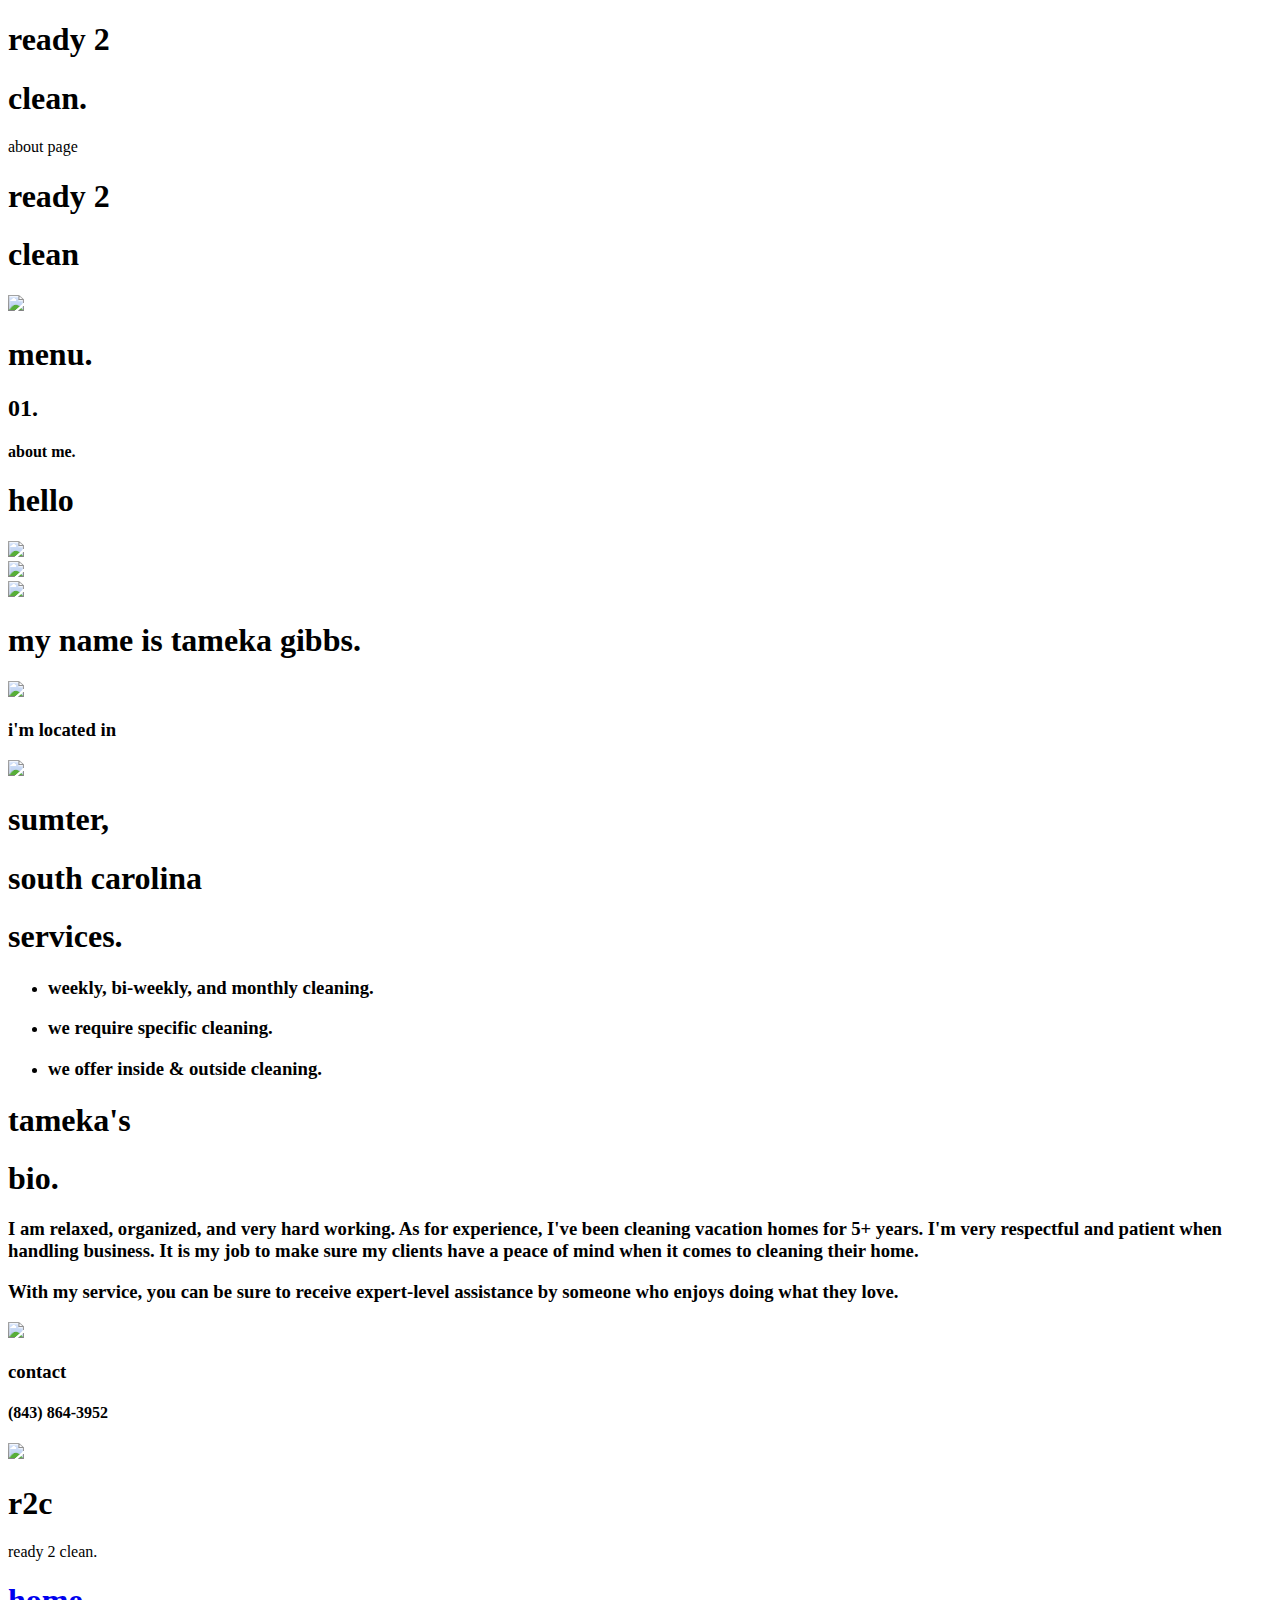
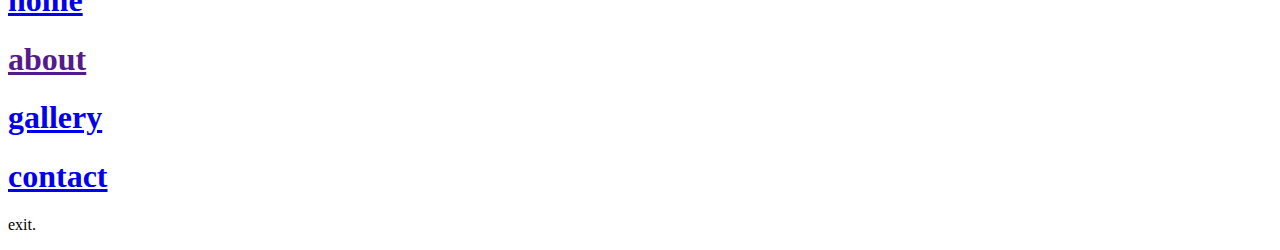
==== commit b39235ee: "Add files via upload" ====
--- a/about.html
+++ b/about.html
@@ -3,7 +3,7 @@
 <head>
     <meta charset="UTF-8">
     <meta name="viewport" content="width=device-width, initial-scale=1.0">
-    <title>About Me | Ready To Clean</title>
+    <title>Ready2Clean | About</title>
     <link rel="stylesheet" href="./public/css/about.css"/>
     <script type="module" src="https://unpkg.com/ionicons@7.1.0/dist/ionicons/ionicons.esm.js"></script>
     <script nomodule src="https://unpkg.com/ionicons@7.1.0/dist/ionicons/ionicons.js"></script>
@@ -172,10 +172,10 @@
 
             </h1>
             <h1>
-                <a href="">gallery</a>
+                <a href="gallery.html">gallery</a>
             </h1>
             <h1>
-                <a href="">contact</a>
+                <a href="contact.html">contact</a>
             </h1>
         </div>
         <p id="exit" class="exit-menu">exit.</p>
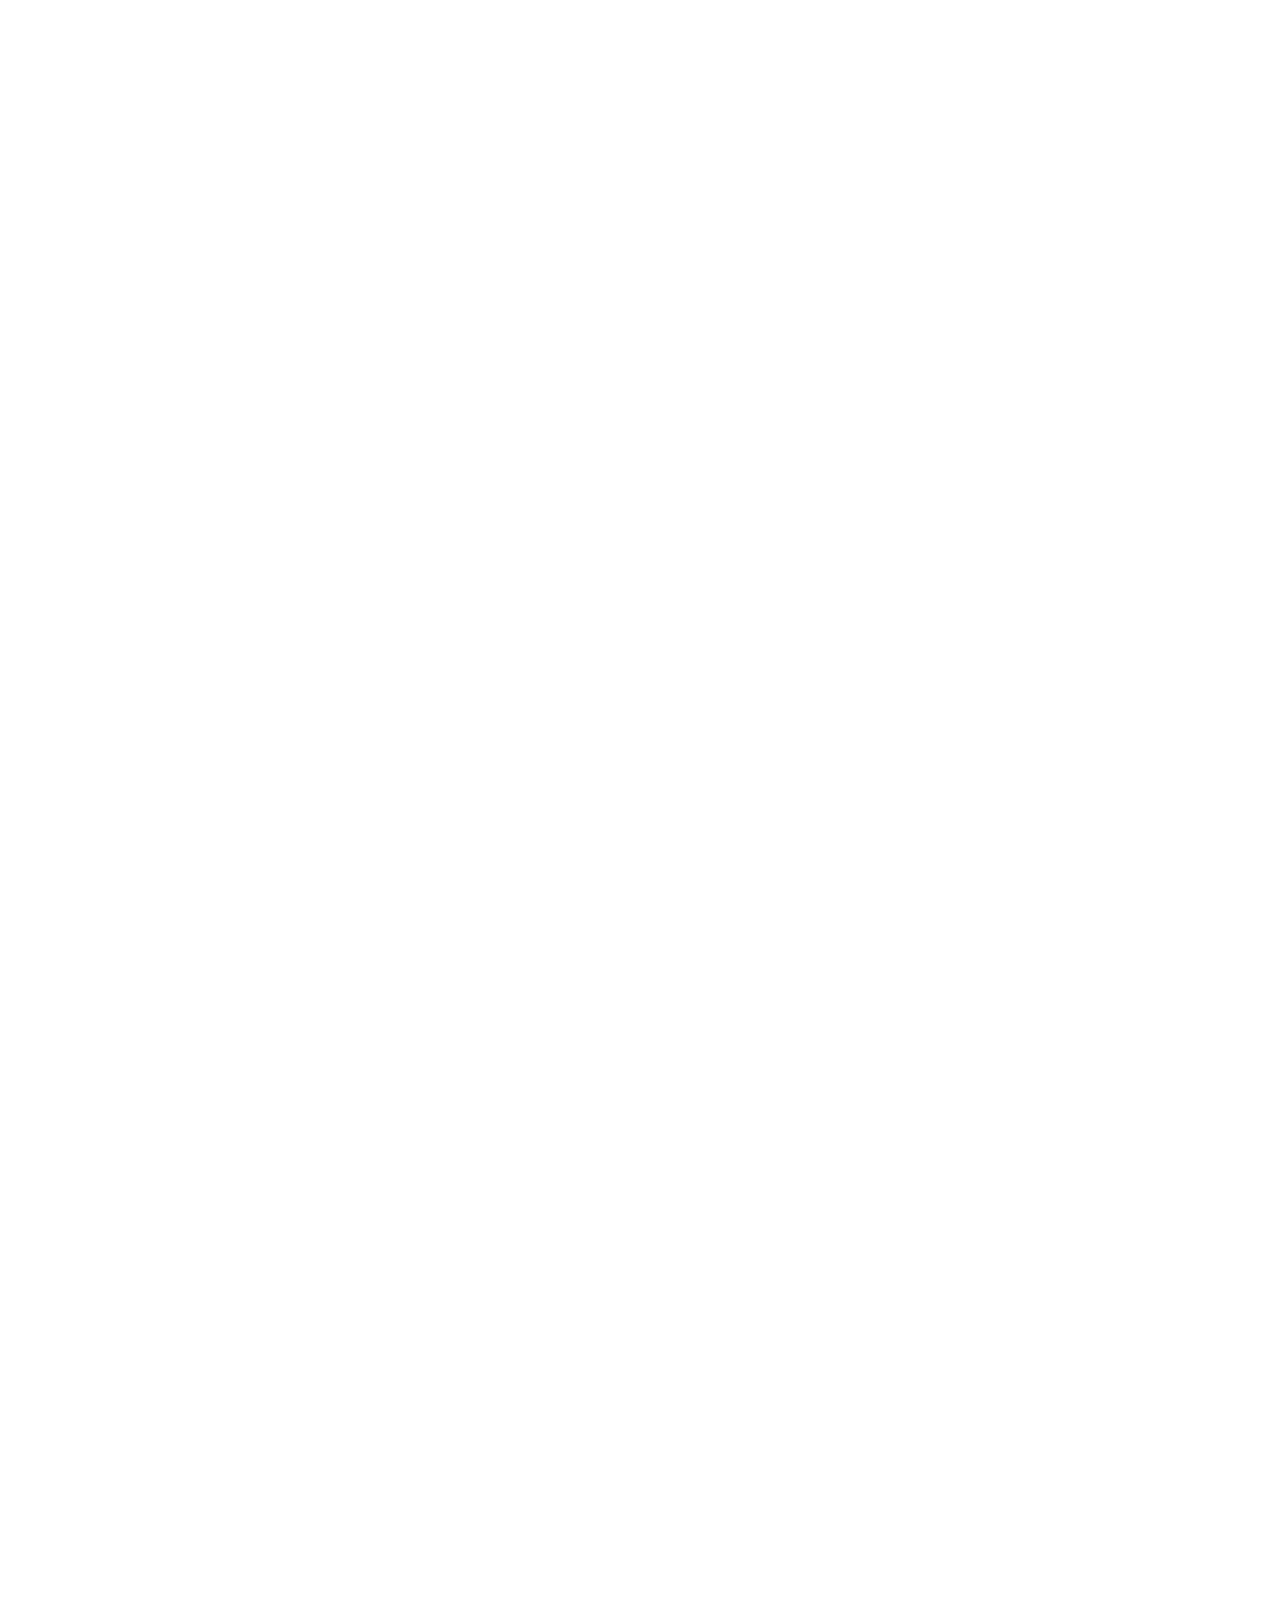
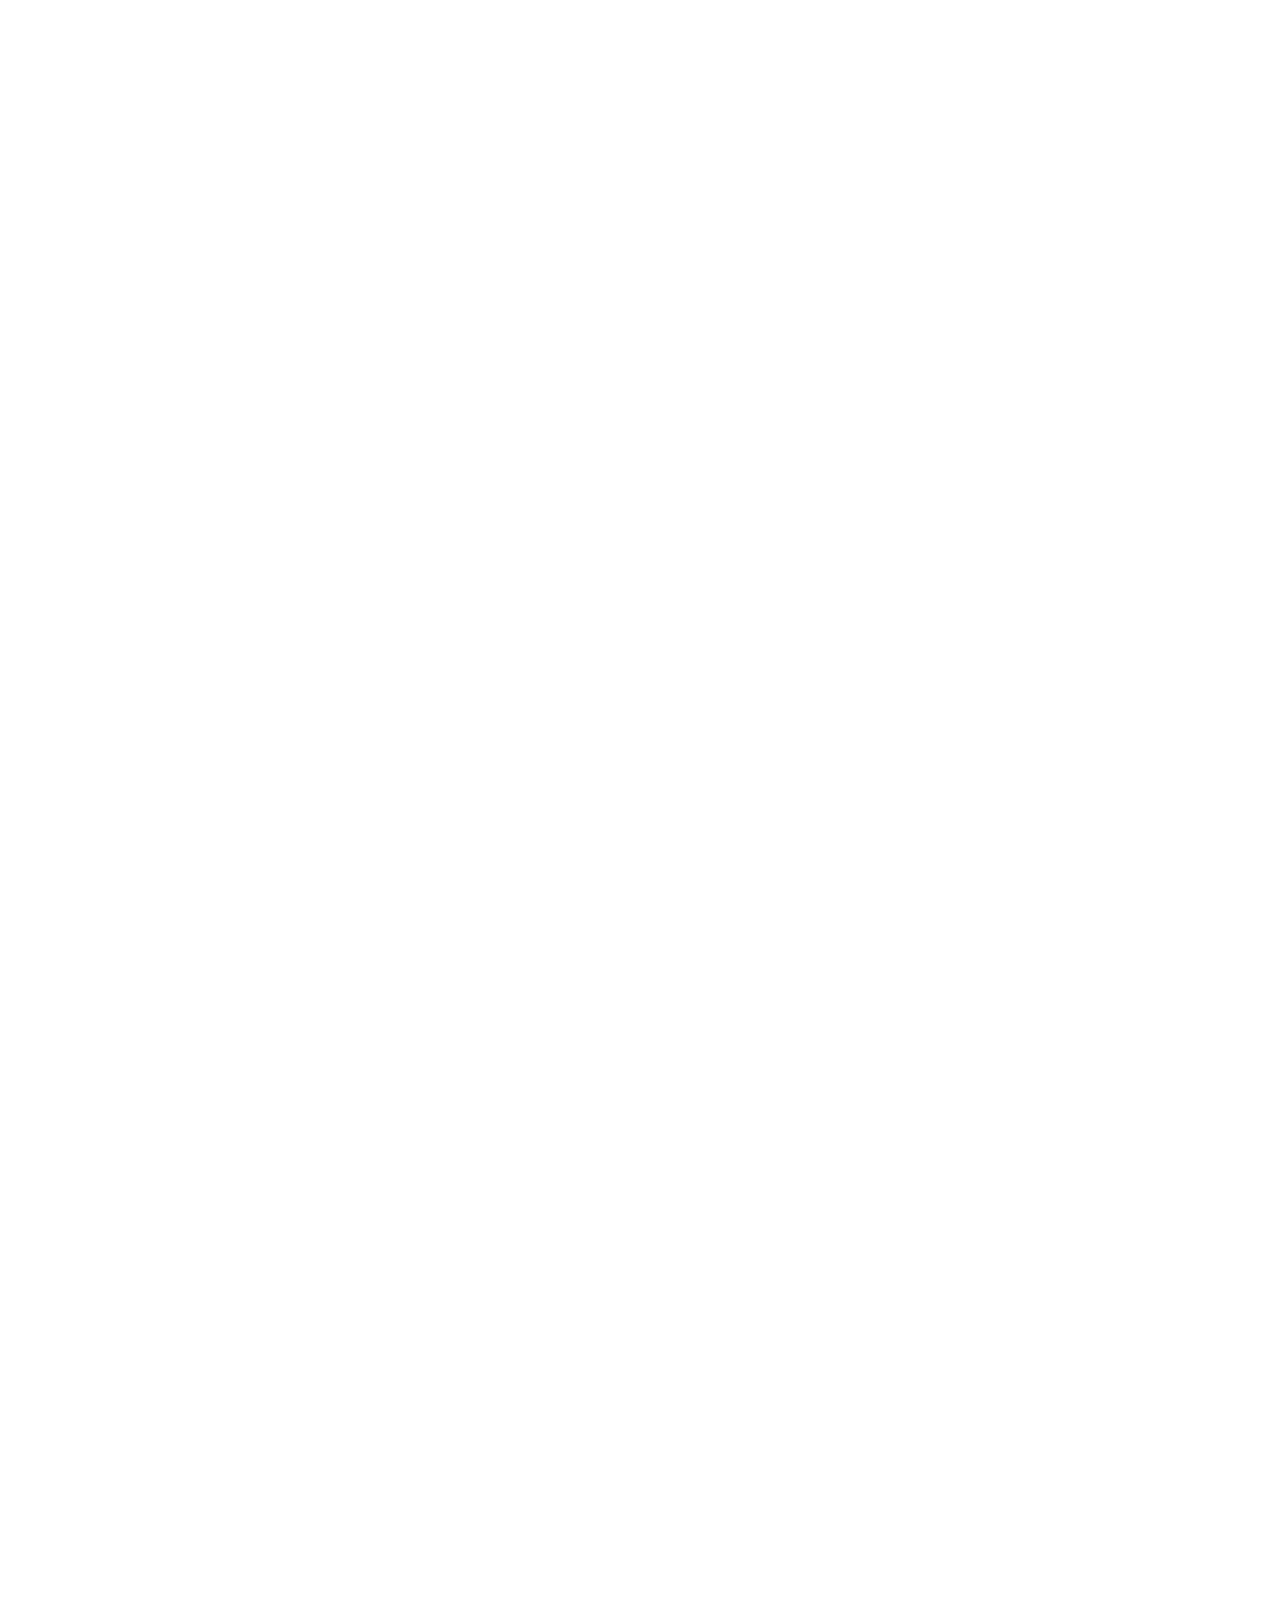
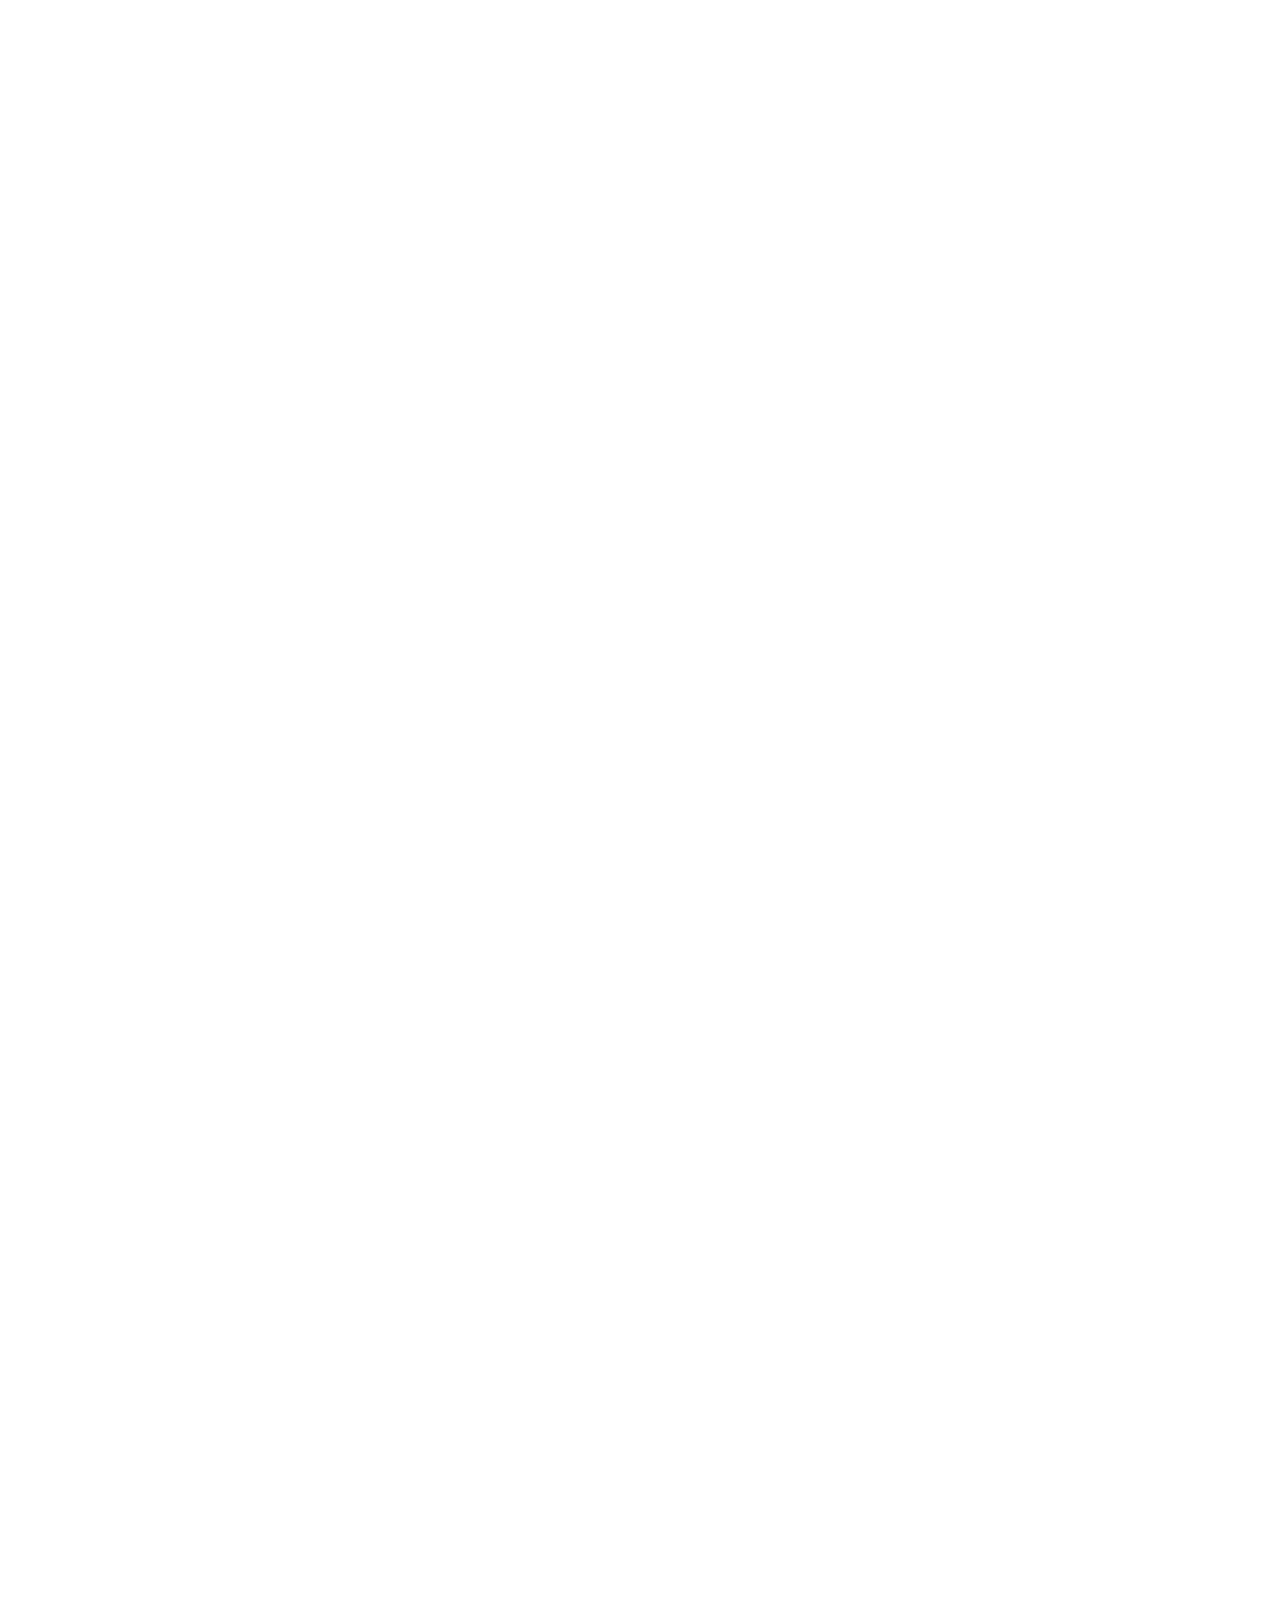
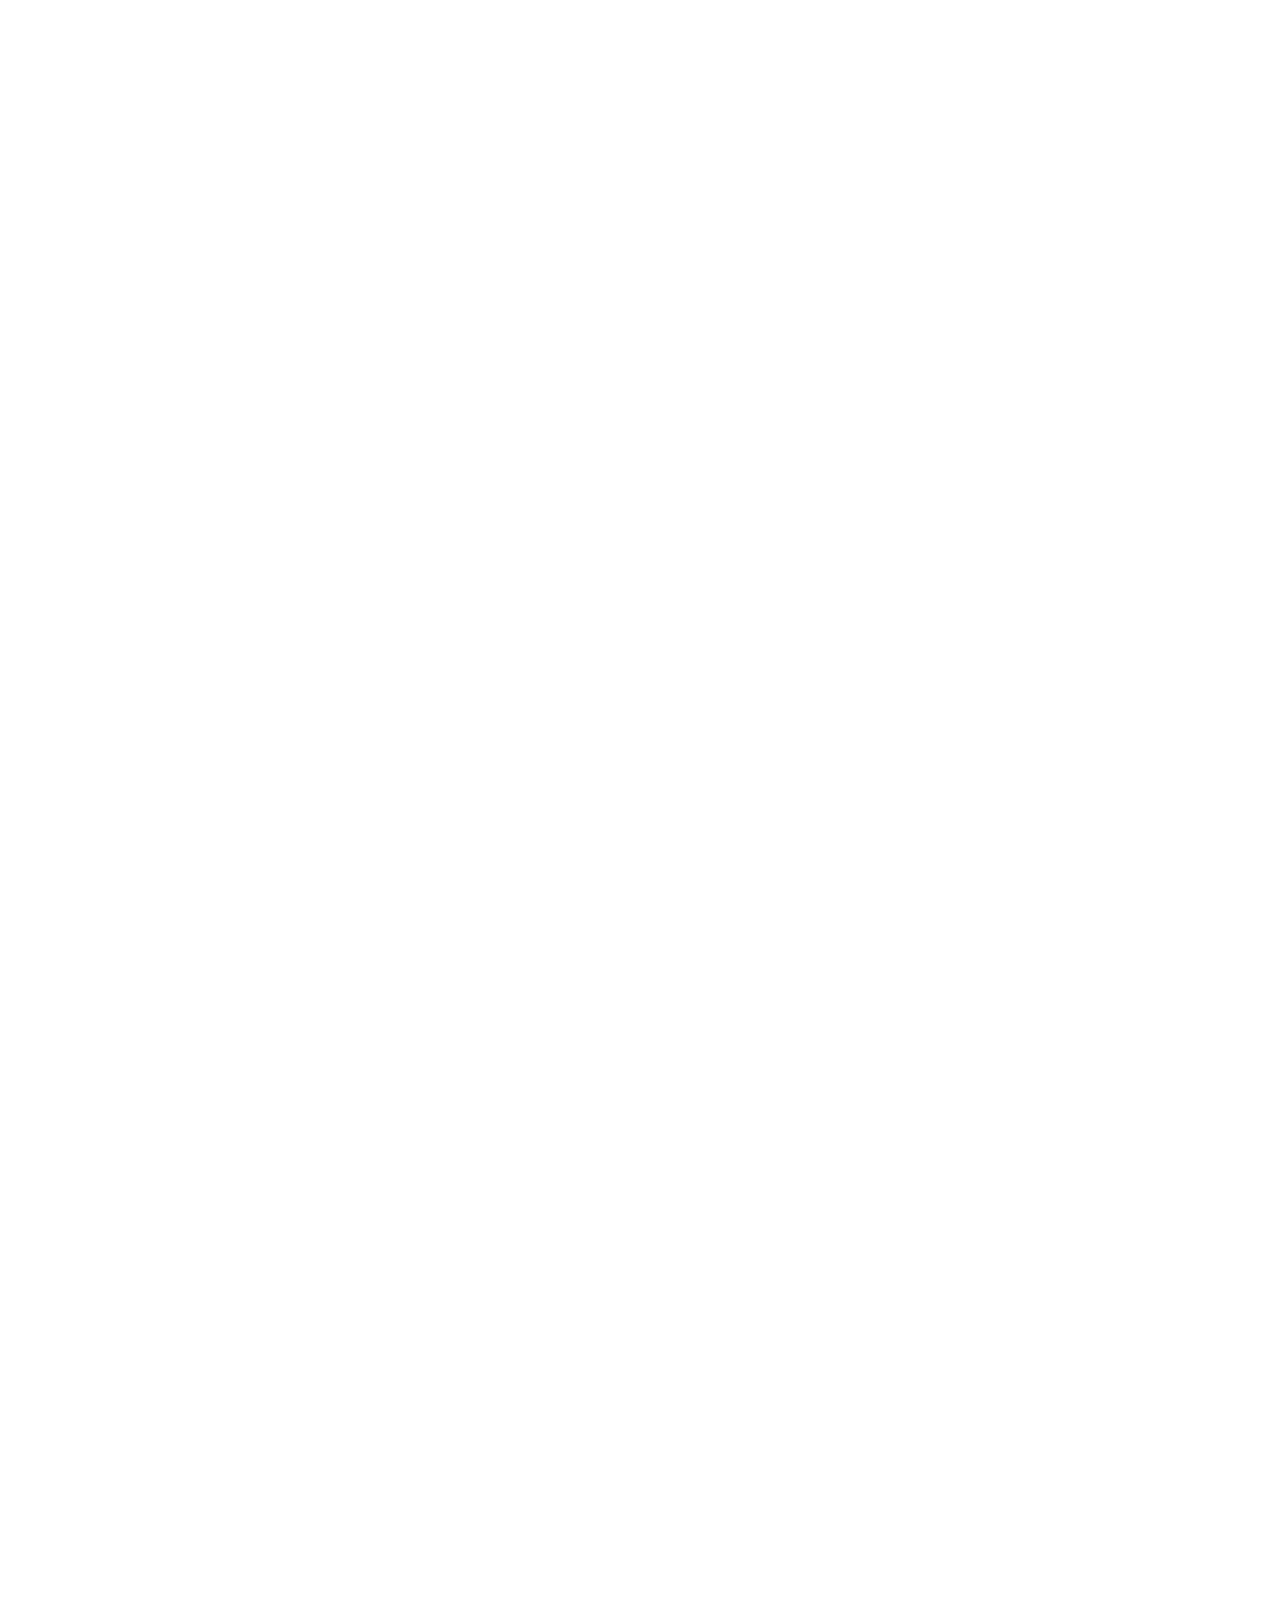
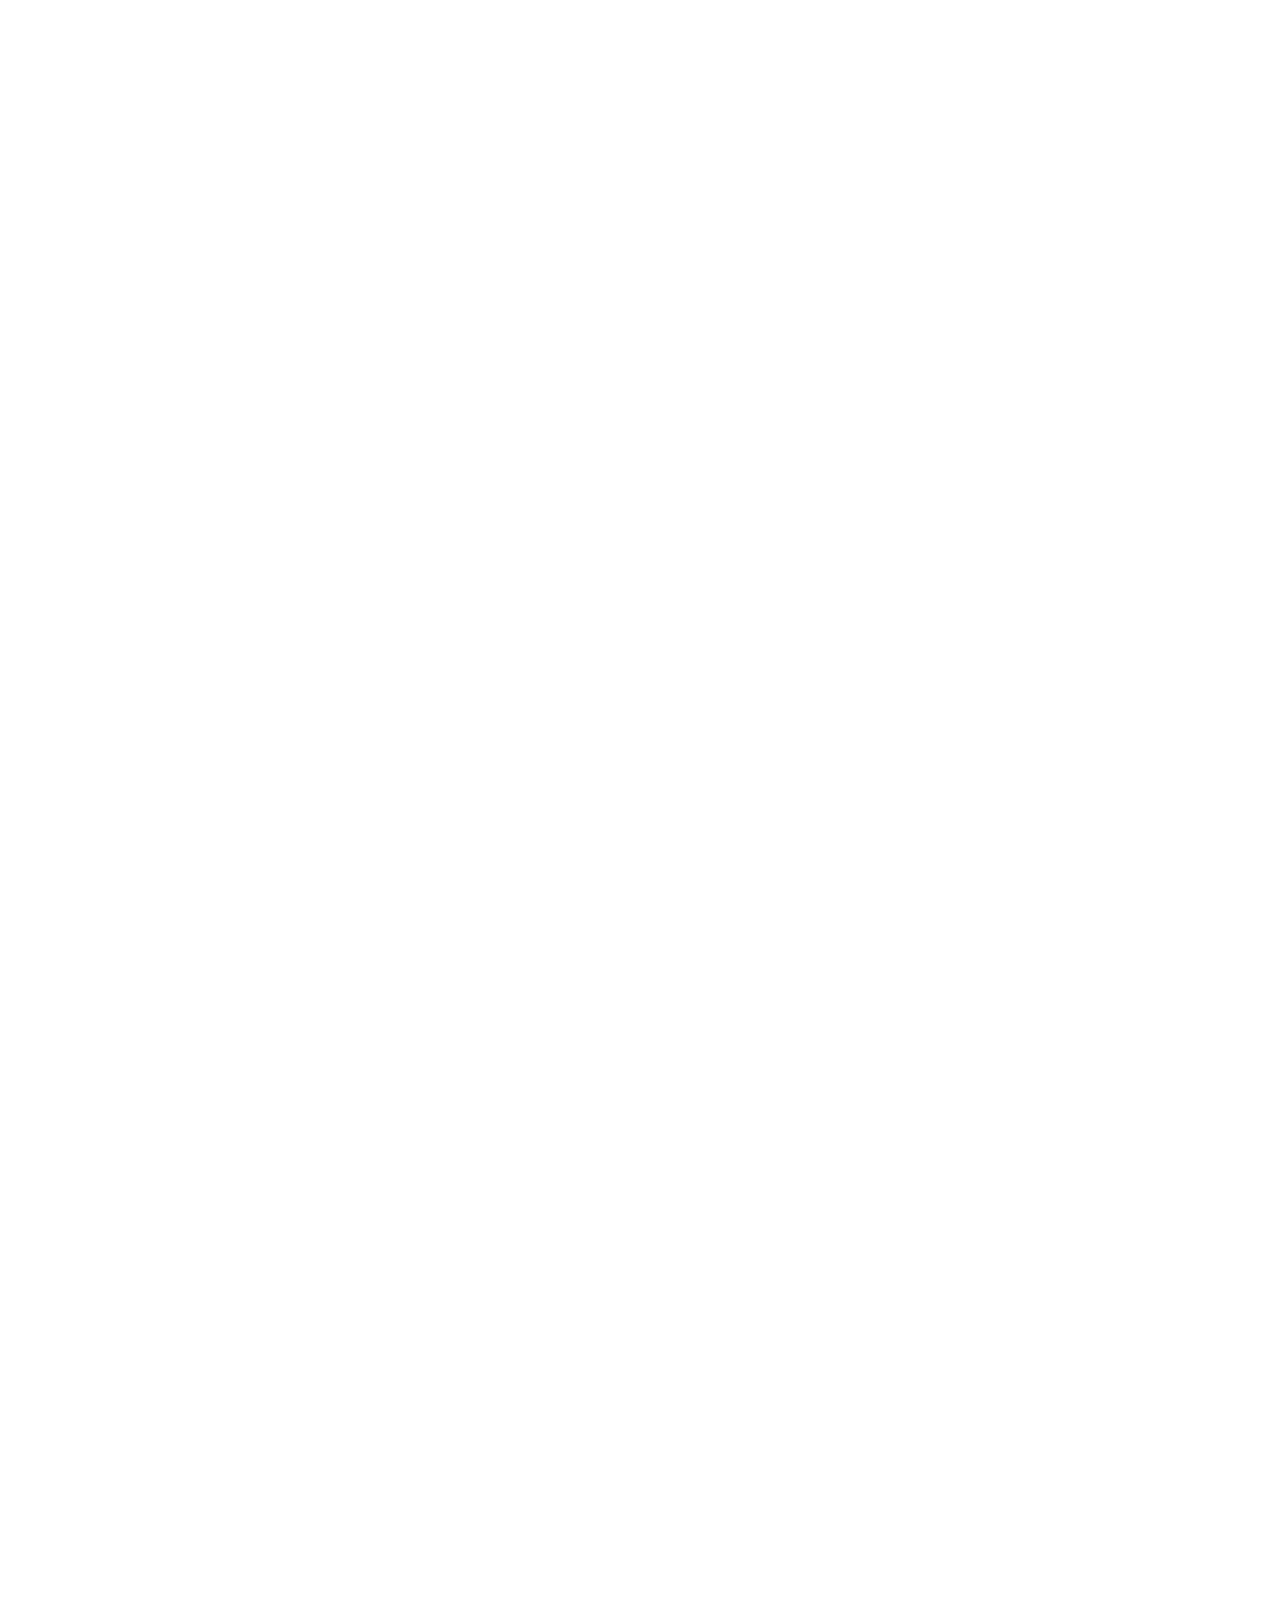
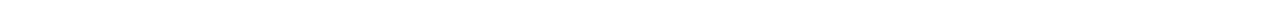
==== commit 8dd8d1a7: "Add files via upload" ====
--- a/about.html
+++ b/about.html
@@ -4,7 +4,7 @@
     <meta charset="UTF-8">
     <meta name="viewport" content="width=device-width, initial-scale=1.0">
     <title>Ready2Clean | About</title>
-    <link rel="stylesheet" href="./public/css/about.css"/>
+    <link rel="stylesheet" href="./public/css/about.css?v=1"/>
     <script type="module" src="https://unpkg.com/ionicons@7.1.0/dist/ionicons/ionicons.esm.js"></script>
     <script nomodule src="https://unpkg.com/ionicons@7.1.0/dist/ionicons/ionicons.js"></script>
     <script src="https://cdnjs.cloudflare.com/ajax/libs/gsap/3.12.5/gsap.min.js"></script>
@@ -31,8 +31,10 @@
             <div class="wrapper">
                 <nav>
                     <div class="nav-logo upper">
-                        <h1>ready 2</h1>
-                        <h1>clean</h1>
+                        <a href="index.html">
+                            <h1>ready 2</h1>
+                            <h1>clean</h1>
+                        </a>
                     </div>
                     <div class="nav-menu-icons">
                         <div class="nav-state-icon">
@@ -41,6 +43,20 @@
                         <div class="nav-menu-toggle">
                             <h1 class="upper">menu.</h1>
                             <span class="nav-menu-circ"></span>
+                        </div>
+                        <div class="nav-links-desk">
+                            <ul>
+                               <li>
+                                <a href="./index.html">home</a>
+                               </li> 
+                               <li>
+                                    <a href="./gallery.html">gallery</a>
+                               </li>
+                               <li>
+                                    <a href="./contact.html">contact</a>
+                               </li>
+                            </ul>
+                            <span class="nav-links-dash"></span>
                         </div>
                     </div>
                 </nav>
--- a/public/css/about.css
+++ b/public/css/about.css
@@ -0,0 +1,1086 @@
+@font-face {
+    font-family:"PP Neue Montreal Book";
+    src: url("./public/fonts/PP\ Neue\ Montreal\ -\ Free\ for\ Personal\ Use\ v2.6/OTF/PPNeueMontreal-Book.otf");
+}
+@font-face {
+    font-family: "PP Neue Montreal Thin";
+    src: url("./public/fonts/PP\ Neue\ Montreal\ -\ Free\ for\ Personal\ Use\ v2.6/OTF/PPNeueMontreal-Thin.otf");
+}
+@font-face {
+    font-family: "PP Gatwick Jet Extralight";
+    src: url("./public/fonts/PP\ Gatwick\ -\ Free\ for\ Personal\ Use\ v2.0/otf/PPGatwick-JetExtralight.otf");
+}
+@font-face {
+    font-family: "Roslindale Display Condensed, sans-serif";
+    src: url("../fonts/Roslindale_Web/fonts/RoslindaleDisplayCondensed-Regular.woff");
+}
+:root {
+    --font-family-one: "PP Neue Montreal Book";
+    --font-family-two: "PP Neue Montreal Thin";
+    --font-family-three: "PP Gatwick Jet Extralight";
+
+    --font-family-main: "Roslindale Display Condensed, sans-serif";
+
+    --background-color-primary: #539aa6e5;
+    --background-color-secondary: #3e1406e5;
+    --background-color-ternary: #2e7f8de5;
+}
+
+
+* {
+    margin: 0;
+    padding: 0;
+    box-sizing: border-box;
+}
+
+html {
+    font-size: 62.5%;
+    height: 100%;
+    /* overflow: hidden; */
+}
+
+body {
+    font-family: var(--font-family-main);
+    font-size: 1.6rem;
+    font-weight: 400;
+    line-height: 1.4;
+    background-color: white;
+    /* background: hsl(74, 91%, 75%); */
+    color: black;
+    height: 0;
+    min-height: 100%;
+    overflow: hidden;
+    overflow-y: hidden;
+}
+a {
+    text-decoration: none;
+    color: inherit;
+}
+img {
+    max-width: 100%;
+    display: block;
+}
+
+.border { 
+    border: 1px solid red;
+}
+.upper {
+    text-transform: uppercase;
+}
+.over {
+    overflow: hidden;
+}
+.container {
+    margin: 0 auto;
+    max-width: 90rem;
+    padding: 0 2rem;
+    /* nav mobile menu */
+    /* transform: rotateY(70deg) translateX(-30rem) translateY(20rem); */
+}
+
+.preloader {
+    position: absolute;
+    top: 0;
+    left: 0;
+    width: 100%;
+    height: 0;
+    /* height: 100%; */
+    color: white;
+    background: hsl(176, 91%, 13%);
+    perspective: 1000px;
+    z-index: 30;
+    overflow: hidden;
+}
+.preloader > .container {
+    position: relative;
+    min-height: 100%;
+    transform: translateZ(-3000px);
+
+}
+#header{
+    position: absolute;
+    top: 50%;
+    left: 50%;
+    transform: translate(-50%, -50%);
+    line-height: .95;
+    
+}
+.header-title {
+    font-size: 5.5rem;
+    color: transparent;
+    -webkit-text-stroke: white;
+    -webkit-text-stroke-width: 1px;
+    font-weight: 100;
+    position: relative;
+}
+.header-title::before {
+    content: attr(data-text);
+    position: absolute;
+    height: 0;
+    overflow: hidden;
+    color: white;
+    -webkit-text-stroke: white;
+    -webkit-text-stroke-width: 2.5px;
+    animation: header-title 350ms 2.3s forwards;
+}
+
+.header-subtitle {
+    text-align: end;
+    /* border: 1px solid red; */
+    z-index: 1000;
+}
+
+
+.header-subtitle::after {
+    content: "";
+    position: absolute;
+    bottom: -.9rem;
+    right: 0;
+    background-color: white;
+    height: .3rem;
+    width: 0%;
+    border-radius: 10rem;
+    animation: line-dash 350ms 2.3s forwards;
+}
+.subtitle {
+    min-height: 5rem;
+    position: relative;
+    top: .3rem;
+    overflow: hidden;
+    /* text-align: center; */
+    /* border: 1px solid red;; */
+}
+.subtitle-tag {
+    /* border: 1px solid red; */
+    font-size: 2rem;
+    letter-spacing: .5rem;
+    position: absolute;
+    width: 100%;
+    height: 100%;
+    align-content: center;
+    text-align: center;
+    top: -100%;
+    animation: sub-tag 350ms 3s forwards
+}
+
+#name {
+    display: none;
+}
+.name-name {
+    font-size: 6rem;
+    transform: scale(.8);
+    white-space: nowrap;
+    font-weight: 800;
+    opacity: 1;
+    /* display: none; */
+    text-shadow: .5px 0 1.5px black;
+}
+.box {
+    width: 30rem;
+    height: 30rem;
+    background-color: white;
+    position: absolute;
+    top: 50%;
+    left: 50%;
+    transform: translate(-50%, -50%) scale(1);
+    height: 0;
+    opacity: 1;
+}
+main {
+    min-height: 100%;
+    transform: scale(0);
+    transition: transform 650ms ease;
+    /* nav mobile menu */
+    /* perspective: 8000px; */
+}
+main > .container {
+    min-height: 80rem;
+}
+nav {
+    display: flex;
+    width: 100%;
+    align-items: center;
+    min-height: 12rem;
+    justify-content: space-between;
+}
+.nav-logo {
+    max-width: 90px;
+    text-align: end;
+    position: relative;
+    overflow: hidden;
+    cursor: pointer;
+}
+.nav-logo > h1 {
+    position: relative;
+    top: 20rem;
+}
+.nav-logo > a > h1:nth-child(2):before {
+    content: "";
+    position: absolute;
+    bottom: -.5px;
+    width: 3rem;
+    right: 0;
+    background: black;
+    height: .4rem;
+}
+
+.nav-menu-icons {
+    display: flex;
+    gap: 3rem;
+    justify-content: space-between;
+    position: relative;
+    align-items: center;
+}
+.nav-state-icon {
+    width: 4rem;
+    height: 4rem;
+    overflow: hidden;
+}
+.nav-state-icon > img {
+    width: 100%;
+    height: 100%;
+    position: relative;
+    top: 20rem;
+}
+.nav-menu-toggle {
+    width: 10rem;
+    padding: 3rem;
+    display: flex;
+    justify-content: center;
+    position: relative;
+    opacity: 0;
+}
+.nav-menu-toggle > h1 {
+    width: 6rem;
+    font-size: 2rem;
+    cursor: pointer;
+    position: relative;
+    z-index: 2;
+}
+
+.nav-menu-circ {
+    display: inline-block;
+    border: 1px solid;
+    width: 8rem;
+    top: 0;
+    transform: translateY(.5rem);
+    height: 8rem;
+    border-radius: 50%;
+    position: absolute;
+    transform: rotateZ(0deg);
+    animation: menu-circ 20s linear alternate-reverse infinite;
+}
+.nav-links-desk {
+    display: none;
+}
+
+
+.sub-nav-wrapper {
+    overflow: hidden;
+}
+.sub-nav {
+    font-size: 1.6rem;
+    border-bottom: 2px solid;
+    padding-bottom: 1rem;
+    margin-bottom: 1rem;
+    display: flex;
+    align-items: center;
+    justify-content: space-between;
+    position: relative;
+    top: 30rem;
+}
+.slideshow-container {
+    perspective: 1500px;
+    width: calc(100% / 2);
+    display: none;
+}
+.slides {
+    height: 150rem;
+    max-height: 50rem;
+    width: 30rem;
+    overflow: hidden;
+    position: relative;
+    transform: rotateY(40deg) scale(.8) translateX(-6rem) rotateX(3deg);
+    transform-style: preserve-3d;
+    overflow: hidden;
+}
+.img {
+    position: absolute;
+    height: 100%;
+    width: 100%;
+    padding: .5rem;
+    /* border: 1px solid; */
+    position: relative;
+    top: 65rem;
+}
+.img > img 
+{
+    height: 100%;
+    width: 100%;
+    object-fit: cover;
+    opacity: 0;
+    transition: opacity 200ms ease;
+}
+.hero-wrapper {
+    min-height: 45rem;
+    position: relative;
+}
+.hero {
+    /* display: flex; */
+    height: 40rem;
+    padding: 2.5rem 0;
+    overflow: hidden;
+    position: relative;
+    /* border: 1px solid red; */
+}
+.hero-box {
+    position: relative;
+    height: 100%;
+    padding: 4rem 1rem;
+    /* border: 1px solid blue; */
+}
+.hero-box > h1 {
+    position: absolute;
+    text-transform: uppercase;
+    font-size: 2rem;
+    height: 4.5rem;
+    align-content: center;
+    color: #e0e4ed;
+}
+.hero-header-one {
+    /* top: 1rem; */
+    left: 0;
+    z-index: 3;
+    margin-left: 1rem;
+    opacity: 0;
+    transition: opacity 100ms ease;
+
+    top: -20rem;
+}
+.hero-header-two {
+    /* bottom: 1rem; */
+    right: 0;
+    margin-right: 1rem;
+    opacity: 0;
+    transition: opacity 100ms ease;
+    bottom: -20rem;
+}
+.z-box {
+    position: absolute;
+    width: 6rem;
+    height: 6rem;
+    border: 1px solid black;
+
+
+    opacity: 0;
+}
+.box-one {
+    top: 0;
+    left: 0;
+    border-bottom: 0;
+    border-right: 0;
+}
+.box-two {
+    top: 0;
+    right: 0;
+    border-bottom: 0;
+    border-left: 0;
+}
+.box-three {
+    bottom: 0;
+    left: 0;
+    border-top: 0;
+    border-right: 0;
+}
+.box-four {
+    bottom: 0;
+    right: 0;
+    border-top: 0;
+    border-left: 0;
+}
+.hero-slider {
+    height: 100%;
+    width: 100%;
+    overflow: hidden;
+    position: relative;
+    opacity: 0;
+    top: 5rem; 
+    transition: opacity 100ms ease;
+
+}
+.hero-slides {
+    display: flex;
+    height: 100%;
+    transform: translateX(0%);
+    transition: transform 1s ease;
+}
+.hero-slide {
+    height: 100%;
+    width: 100%;
+    display: flex;
+    flex-grow: 1;
+    flex-shrink: 0;
+}
+.hero-slide > img  {
+    width: 100%;
+    height: 100%;
+    object-fit: contain;
+}
+
+.content {
+    width: 100%;
+    position: relative;
+    display: none;
+}
+.intro {
+    text-align: center;
+    height: 80%;
+    align-content: center;
+    position: relative;
+    overflow: hidden;
+}
+#greet {
+    font-size: 5rem;
+    color: rgb(29, 29, 29);
+}
+.intro > h1 {
+    font-size: 2.3rem;
+    font-weight: 800;
+    max-width: 15rem;
+    margin: auto;
+    color: rgb(175, 24, 24);
+    position: relative;
+    top: 30rem;
+}
+.dd-arrow {
+    width: 100%;
+    height: 6rem;
+    position: absolute;
+    display: flex;
+    justify-content: center;
+    align-items: center;
+    bottom: 0;
+    opacity: 0;
+    /* animation: arrow-float 1s alternate-reverse infinite forwards; */
+}
+.dd-arrow > img {
+    width: 50%;
+    max-width: 30%;
+    height: 100%;
+    max-height: 70%;
+    /* object-fit: contain; */
+    /* transform: scale(.75); */
+    cursor: pointer;
+    /* transform: translateY(-1rem); */
+}
+.banner {
+    margin-top: 12rem;
+    height: 0rem;
+    min-height: 150rem;
+}
+.banner-sticky {
+    position: sticky;
+    top: 20rem;
+}
+.banner-header-wrapper {
+    display: flex;
+    flex-direction: column;
+    align-items: center;
+    gap: 2rem;
+    overflow: hidden;
+}
+.banner-header-wrapper > h3 {
+    text-align: center;
+    font-size: 2.5rem;
+    position: relative;
+    top: -5rem;
+    transition: top 350ms ease;
+}
+.banner-header-wrapper > img {
+    width: 50px;
+    transform: rotateZ(0deg);
+    position: relative;
+    top: 10rem;
+    transition: top 350ms ease;
+}
+.info-location-headers {
+    overflow: hidden;
+    margin: auto;
+    max-width: 50rem;
+}
+.info-location-headers > h1 {
+    text-align: center;
+    font-size: 5rem;
+    position: relative;
+    transition: left 450ms ease;
+}
+
+.info-location-headers > h1:nth-child(1) {
+    left: 50rem;
+}
+.info-location-headers > h1:nth-child(2) {
+    left: -50rem;
+}
+.services {
+    margin-top: 30rem;
+    height: 0;
+    min-height: 200rem;
+  
+}
+.services-sticky {
+    position: sticky;
+    /* overflow: hidden; */
+    top: 20rem;
+    font-size: 6rem;
+}
+.services-sticky > h1 {
+    font-size: 8rem;
+    color: white;
+    opacity: 0;
+    position: relative;
+    transition: opacity 650ms 450ms ease;
+}
+.service-info {
+    position: relative;
+    overflow: hidden;
+    list-style: none;
+}
+.service-info li {
+    font-size: 1.5rem;
+    padding: .6rem 4rem;
+    border-bottom: 1px solid white;
+    margin: 1rem 0;
+    white-space: nowrap;
+    position: relative;
+    color: white;
+    left: 100rem;
+    transition: left 550ms ease;
+}
+.service-info li:nth-child(1) {
+    transition-delay: 850ms;
+}
+.service-info li:nth-child(2) {
+    transition-delay: 950ms;
+}
+.service-info li:nth-child(3) {
+    transition-delay: 1050ms;
+}
+.service-info li:nth-child(1)::before {
+    content: "01";
+    position: absolute;
+    left: 0;
+}
+.service-info li:nth-child(2)::before {
+    content: "02";
+    position: absolute;
+    left: 0;
+}
+.service-info li:nth-child(3)::before {
+    content: "03";
+    position: absolute;
+    left: 0;
+}
+.bio-header-title {
+    border: 1px solid black;
+    margin-top: 30rem;
+    margin-inline: auto;
+    width: 30rem;
+    height: 0;
+    min-height: 100rem;
+}
+
+.bio-title > h1:nth-child(1) {
+    font-size: 5rem;
+    text-align: start;
+}
+.bio-title > h1:nth-child(2) {
+    max-width: 32rem;
+}
+.bio-title {
+    line-height: 1;
+    font-size: 5rem;
+    text-align: end;
+    transform: scale(0);
+    color: white;
+    max-width: 35rem;
+    position: sticky;
+    top: 20rem;
+    transition: transform 1000ms ease;
+}
+
+.bio {
+    color: black;
+    background-color: hsl(74, 91%, 75%);
+    min-height: 60rem;
+    /* transform: scale(1.5); */
+    width: 100%;
+    margin-top: 100rem;
+    align-content: center;
+    border-radius: 10px;
+
+
+    /* perspective: 1000px; */
+}
+
+.bio > .container {
+    display: flex;
+    align-items: center;
+    flex-direction: column-reverse;
+    gap: 4rem;
+    padding: 1rem 1.5rem;
+}
+.bio-image {
+    width: 0;
+    /* height: 30rem; */
+    height: 0;
+    border-radius: 30rem;
+    overflow: hidden;
+    transition: height 450ms ease, width 450ms ease;
+    transition-delay: 650ms;
+}
+.bio-image > img {
+    width: 100%;
+    height: 100%;
+    object-fit: cover;
+}
+
+
+.bio-content {
+    overflow: hidden;
+    /* width: 25rem; */
+    position: relative;
+    text-align: center;
+    /* lefT: 10rem */
+    /* padding: 5rem; */
+    max-width: 35rem;
+    opacity: 0;
+    transition: opacity 650ms 750ms ease;
+}
+.bio-content > h3 {
+    color: black;
+    display: inline;
+    position: relative;
+    /* top: 30rem; */
+    font-size: 1.8rem;
+    font-weight: 100;
+    text-transform: capitalize;
+}
+.bio-content > h3:nth-child(2) {
+    color: rgb(175, 24, 24);
+}
+
+footer {
+    color: white;
+    min-height: 15rem;
+    align-content: center;
+    position: relative;
+    z-index: 9;
+    overflow: hidden;
+    top: 8rem;
+}
+
+footer > h1 {
+    text-transform: uppercase;
+    font-size: 22rem;
+    text-align: center;
+    border-bottom: 4px solid black;
+    position: relative;
+    top: 10rem;
+    /* top: 8rem; */
+}
+footer > h3 {
+    text-align: center;
+    font-size: 5rem;
+}
+.footer-container {
+    display: flex;
+    justify-content: space-between;
+    align-items: center;
+    position: relative;
+    top: calc(10rem / 2);
+}
+.footer-content {
+    display: flex;
+    gap: 2rem;
+    align-items: center;
+}
+
+.socials-icon {
+    width: 25px;
+}
+
+
+
+@keyframes header-title {
+    to {
+        height: 100%;
+    }
+}
+@keyframes line-dash {
+    to {
+        width: 100%;
+    }
+}
+@keyframes sub-tag {
+    to {
+        top: 0;
+    }
+}
+
+@keyframes menu-circ {
+    0% {
+        border-radius:  60% 50% 0% / 50%;
+        transform: rotateZ(0deg);
+    }
+    50% {
+        border-radius: 130% 51% 100% 37% / 68%;
+        transform: rotateZ(180deg);
+
+
+    }
+    100% {
+        border-radius:  70% 20% 50% / 50%;
+        transform: rotateZ(360deg);
+
+    }
+}
+
+.nav-menu-mobile {
+    position: absolute;
+    top: 0;
+    left: 0;
+    width: 100%;
+    height: 0;
+    /* height: 100%; */
+    gap: 10rem;
+    background-color: white;
+    display: grid;
+    z-index: 30;
+
+}
+
+.nav-menu-mobile-list {
+    padding: 10rem 1rem;
+    display: flex;
+    flex-direction: column;
+    justify-content: space-evenly;
+    /* nav menu mobile list animation */
+    display: none;
+}
+.nav-menu-mobile-list > h1 > a.active {
+    color: rgb(175, 24, 24);
+}
+.nav-menu-mobile-list > h1 {
+    /* height: min-content; */
+    position: relative;
+    text-align: center;
+    opacity: 0;
+
+    /* transform: scale(0) */
+}
+.nav-menu-mobile-list > h1 > a {
+    /* opacity: 0; */
+    opacity: 1;
+}
+#nav-mobile-title {
+    position: absolute;
+    /* right: 3rem; */
+    padding-left: 1rem;
+    top: 3rem;
+    font-size: 4rem;
+    text-align: center;
+    width: 100%;
+    font-weight: 600;;
+    /* color: rgb(175, 24, 24); */
+    cursor: pointer;
+    transform: scale(0);
+    /* transform: scale(0); */
+}
+
+.nav-menu-mobile-list > h1:nth-child(2n + 1) {
+    text-align: start;
+    padding-left: 1rem;
+}  
+.nav-menu-mobile-list > h1:nth-child(2n) {
+    text-align: end;
+    padding-right: 1rem;
+} 
+.circ {
+    display: inline-block;
+    position: absolute;
+    border: 2px solid rgb(175, 24, 24);
+    top: 0;
+    right: 0;
+    width: 120px;
+    transform: translateY(-30%);
+    border-radius: 50%;
+    height: 120px;
+}
+.exit-menu {
+    position: absolute;
+    bottom: 25px;
+    left: 1rem;
+    width: 100%;
+    height: 6rem;
+    text-align: start;
+    font-size: 4rem;
+    font-weight: 800;
+    padding-left: 2rem;
+    transform: scale(0);
+    opacity: 0;
+    border-bottom: 3px solid black;
+    width: calc(100% - 20px);
+
+}
+.active {
+    text-decoration: line-through;
+    pointer-events: none;
+}
+@keyframes arrow-float {
+    from {
+        transform: translateY(-1rem);
+    } 
+    to {
+        transform: translateY(0);
+    }
+}
+
+
+
+
+
+@media (min-width: 350px) {
+    .slides {
+        max-height: 40rem;
+        max-width: 25rem;
+    }
+    .info-location-headers > h1 {
+        font-size: 4rem;
+    }
+    .service-info li {
+        font-size: 1.3rem;
+        padding: .6rem 2.5rem
+    }
+    .bio-image {
+        width: 20rem;
+        height: 20rem;
+    }
+    .intro > h1 {
+        font-size: 2rem;
+    }
+    .services-sticky > h1 {
+        font-size: 6rem;
+    }
+    .bio-content {
+        max-width: 45rem;
+    }
+    .bio-content > h3 {
+        font-size: clamp(2rem, 4vw, 5rem);
+    }
+}
+
+@media (min-width: 430px) {
+    .wrapper {
+        min-height: 70rem;
+        position: relative;
+    }
+    .hero {
+        min-height: 45rem;
+    }
+    .dd-arrow {
+        position: relative;
+    }
+}
+@media (min-width: 500px) {
+    .hero-header-one {
+        top: 0rem;
+    }
+    .hero-header-two {
+        bottom: 0rem;
+    }
+}
+@media (min-width: 600px) {
+    .z-box {
+        width: 8rem;
+        height: 8rem;
+    }
+}
+@media (min-width: 635px) {
+    .bio-content > h3 {
+        font-size: 2.3rem;
+    }
+}
+@media (min-width: 700px) {
+    .bio-content {
+        max-width: 60rem;
+    }
+    .nav-menu-toggle {
+        display: none;
+    }
+    .nav-links-desk {
+        display: block;
+        /* border: 1px solid; */
+        /* height: 1rem; */
+        height: 2.5rem;
+        position: relative;
+    }
+    .nav-links-desk > ul {
+        display: flex;
+        list-style: none;
+        gap: 1rem;
+        align-items: center;
+        text-transform: uppercase;
+        overflow: hidden;
+    }
+    .nav-links-desk > ul > li {
+        position: relative;
+        top: 50rem;
+    }
+    .nav-links-desk > ul > li > a {
+        font-size: 1.4rem;
+    }
+    .nav-links-dash {
+        display: inline-block;
+        /* padding: 2rem; */
+        /* width: 60%; */
+        width: 1%;
+        /* border: 1px solid; */
+        height: .05rem;
+        direction: ltr;
+        background-color: black;
+        position: absolute;
+        bottom: 0;
+        right: 0;
+    }
+    .nav-menu-mobile-list > h1:nth-child(2n),
+    .nav-menu-mobile-list > h1:nth-child(2n + 1) {
+        text-align: center;
+    }
+    .circ {
+        display: none;
+    }
+
+    .nav-menu-mobile {
+        display: none;
+    }
+}
+@media (min-width: 720px) {
+    .bio-content > h3 {
+        font-size: 2.5rem;
+    }
+}
+@media (min-width: 750px) {
+    .hero-header-one,
+    .hero-header-two {
+        font-size: 2.6rem;
+    }
+}
+
+@media (min-width: 800px) {
+    .hero {
+        min-height: 47.5rem;
+        padding: unset;
+        margin-top: .2rem;
+    }
+    .hero-box > h1 {
+        font-size: 2.5rem
+    }
+    .z-box {
+        width: 15rem;
+        height: 15rem;
+    }
+    .hero-box > h1 {
+        font-size: 4rem;
+    }
+    .hero-header-one {
+        margin-top: 2rem;
+        z-index: 3;
+        left: 2rem;
+        transform: rotateZ(-30deg);
+        font-size: 4rem;
+    }
+    .hero-header-two {
+        margin-bottom: 5rem;
+        -webkit-text-stroke: #826565;
+        -webkit-text-stroke-width: .3px;
+        color: #a2a22d;
+        font-size: 5rem;
+    }
+    .dd-arrow {
+        display: none;
+    }
+    .services-sticky > h1 {
+        text-align: center;
+    }
+    .services-sticky {
+        min-height: 25rem;
+        display: grid;
+        gap: 4rem;
+    }
+    .service-info {
+        display: grid;
+        gap: 1rem;
+    }
+    .service-info li {
+        text-align: center;
+        margin: auto;
+        width: 60rem;
+        font-size: 1.8rem;
+    }
+}
+
+@media (min-width: 900px) {
+    .hero-header-one {
+        left: 0;
+    }
+    .hero-header-two {
+        margin-bottom: 4.5rem;
+    }
+}
+
+@media (min-width: 1000px) {
+    .hero-header-one {
+        transform: rotateZ(-10deg);
+        margin: unset;
+
+    }
+    .hero-header-two {
+        margin-bottom: unset;
+        color: white;
+        transform: rotateZ(5deg);
+        margin-bottom: 6rem;
+    }
+    .z-box {
+        display: none;
+    }
+    .banner-header-wrapper > h3 {
+        font-size: 4rem;
+    }
+    .info-location-headers > h1 {
+        font-size: 5.5rem;
+    }
+    .hero-header-one {
+        margin-top: 0;
+    }
+    .hero-header-two {
+        margin-right: unset;
+    }
+}
+
+@media (max-height: 435px) {
+    .banner-sticky {
+        top: 5rem;
+    }
+    .services-sticky {
+        top: 5rem;
+    }
+    .bio-title {
+        top: 10rem;
+    }
+}
+
+@media (max-height: 350px) {
+    .banner-sticky {
+        top: 5rem;
+    }
+}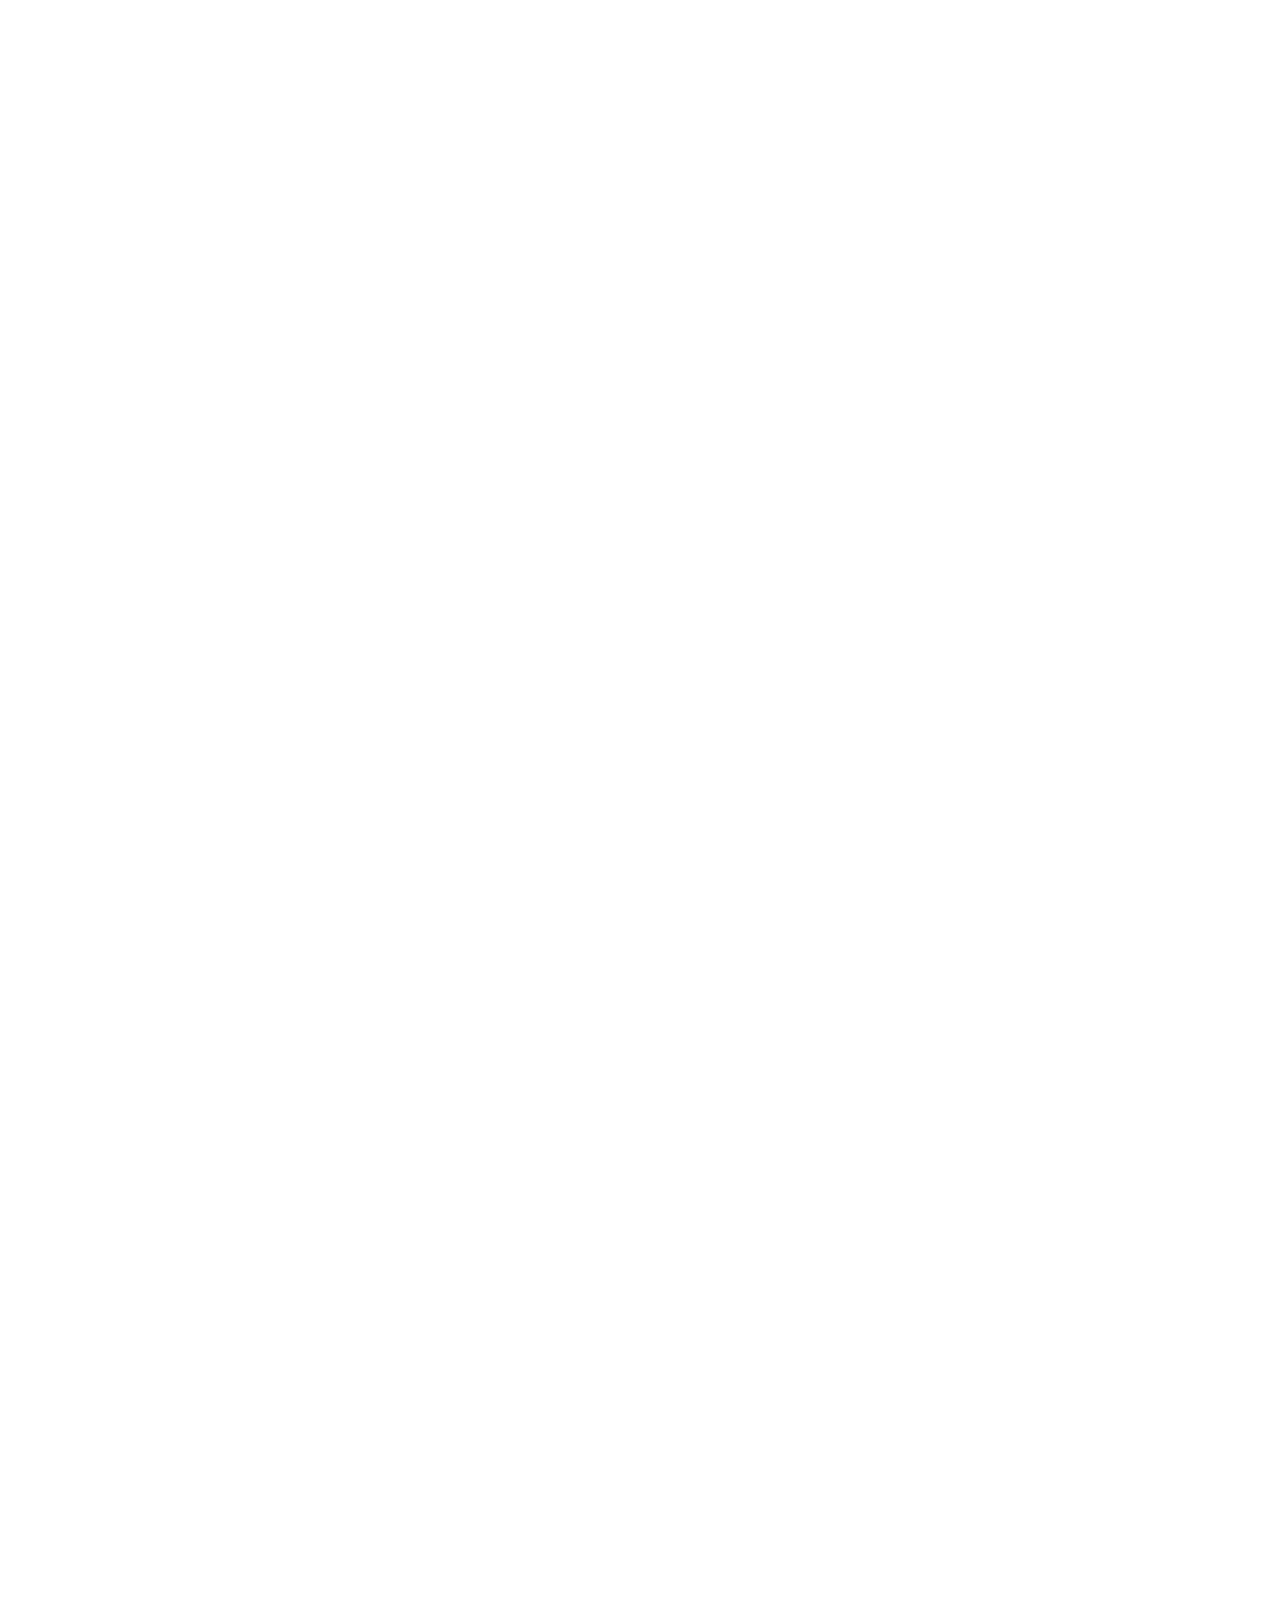
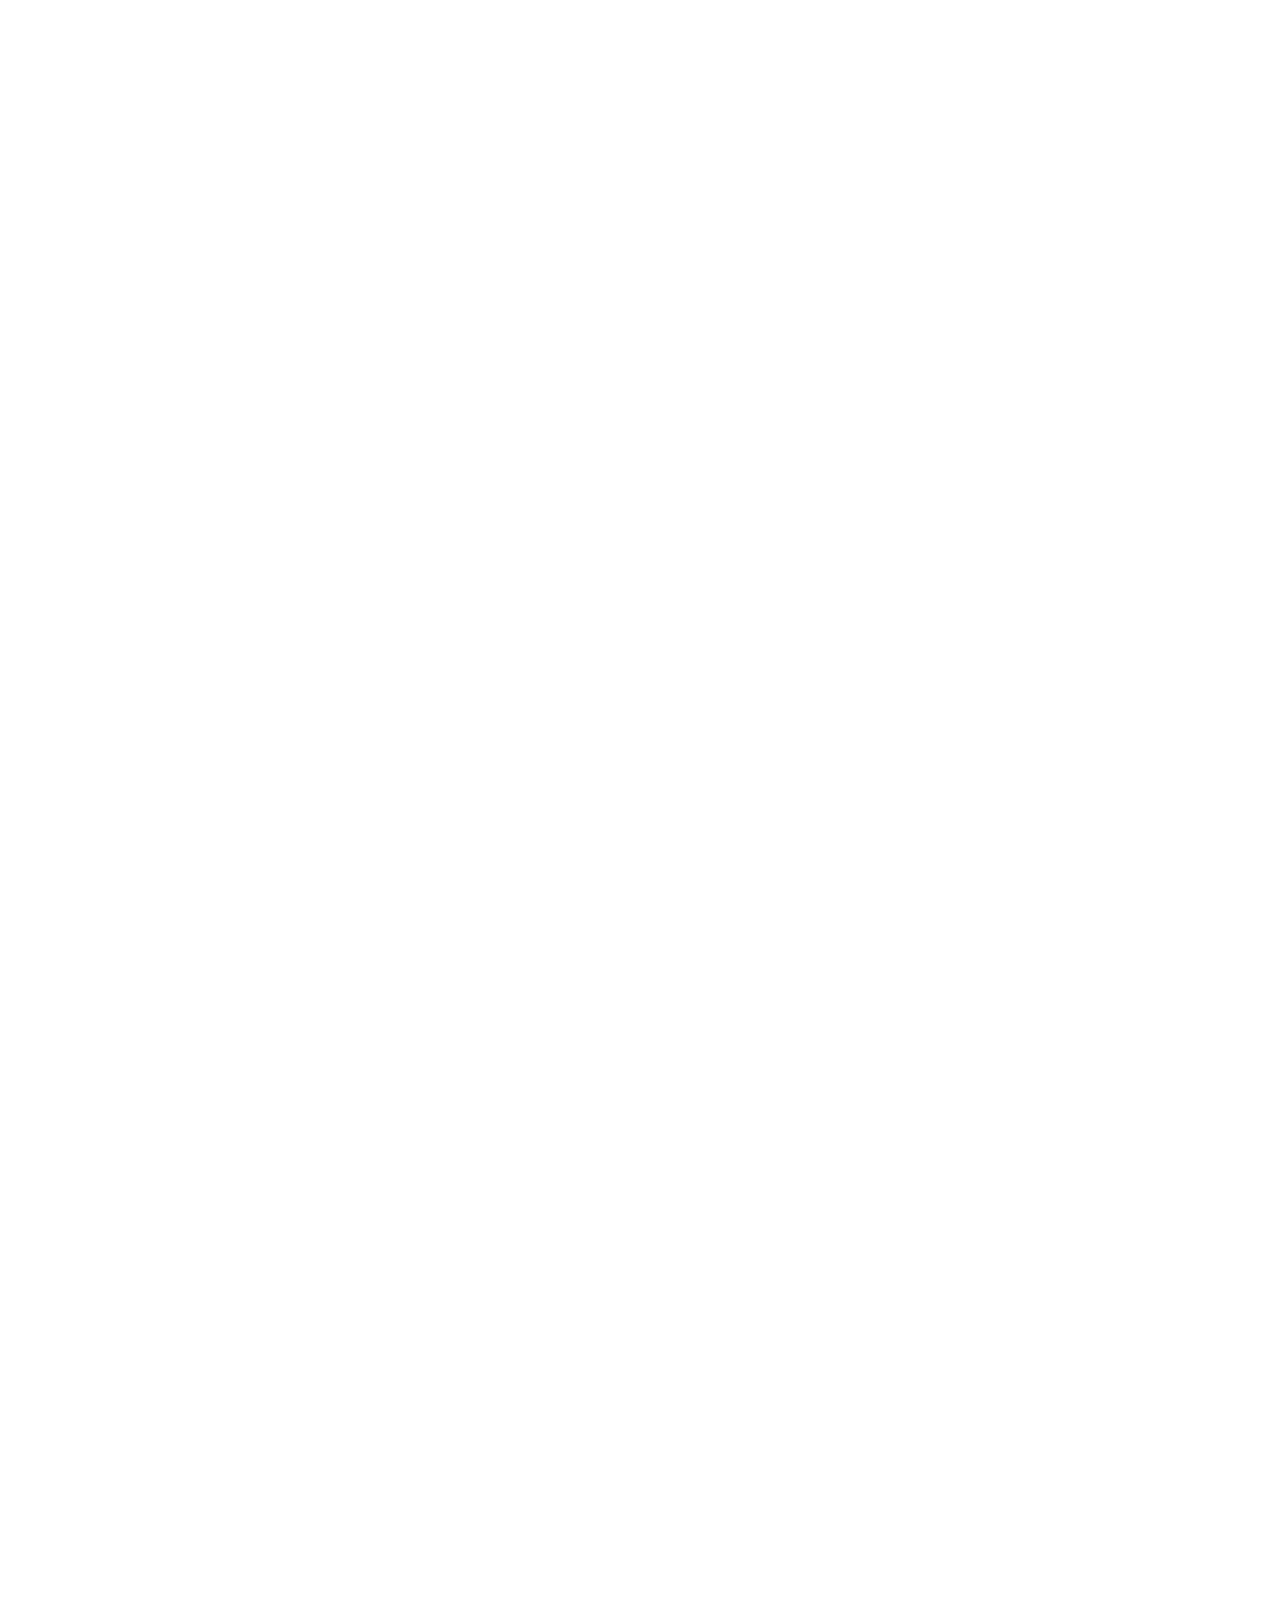
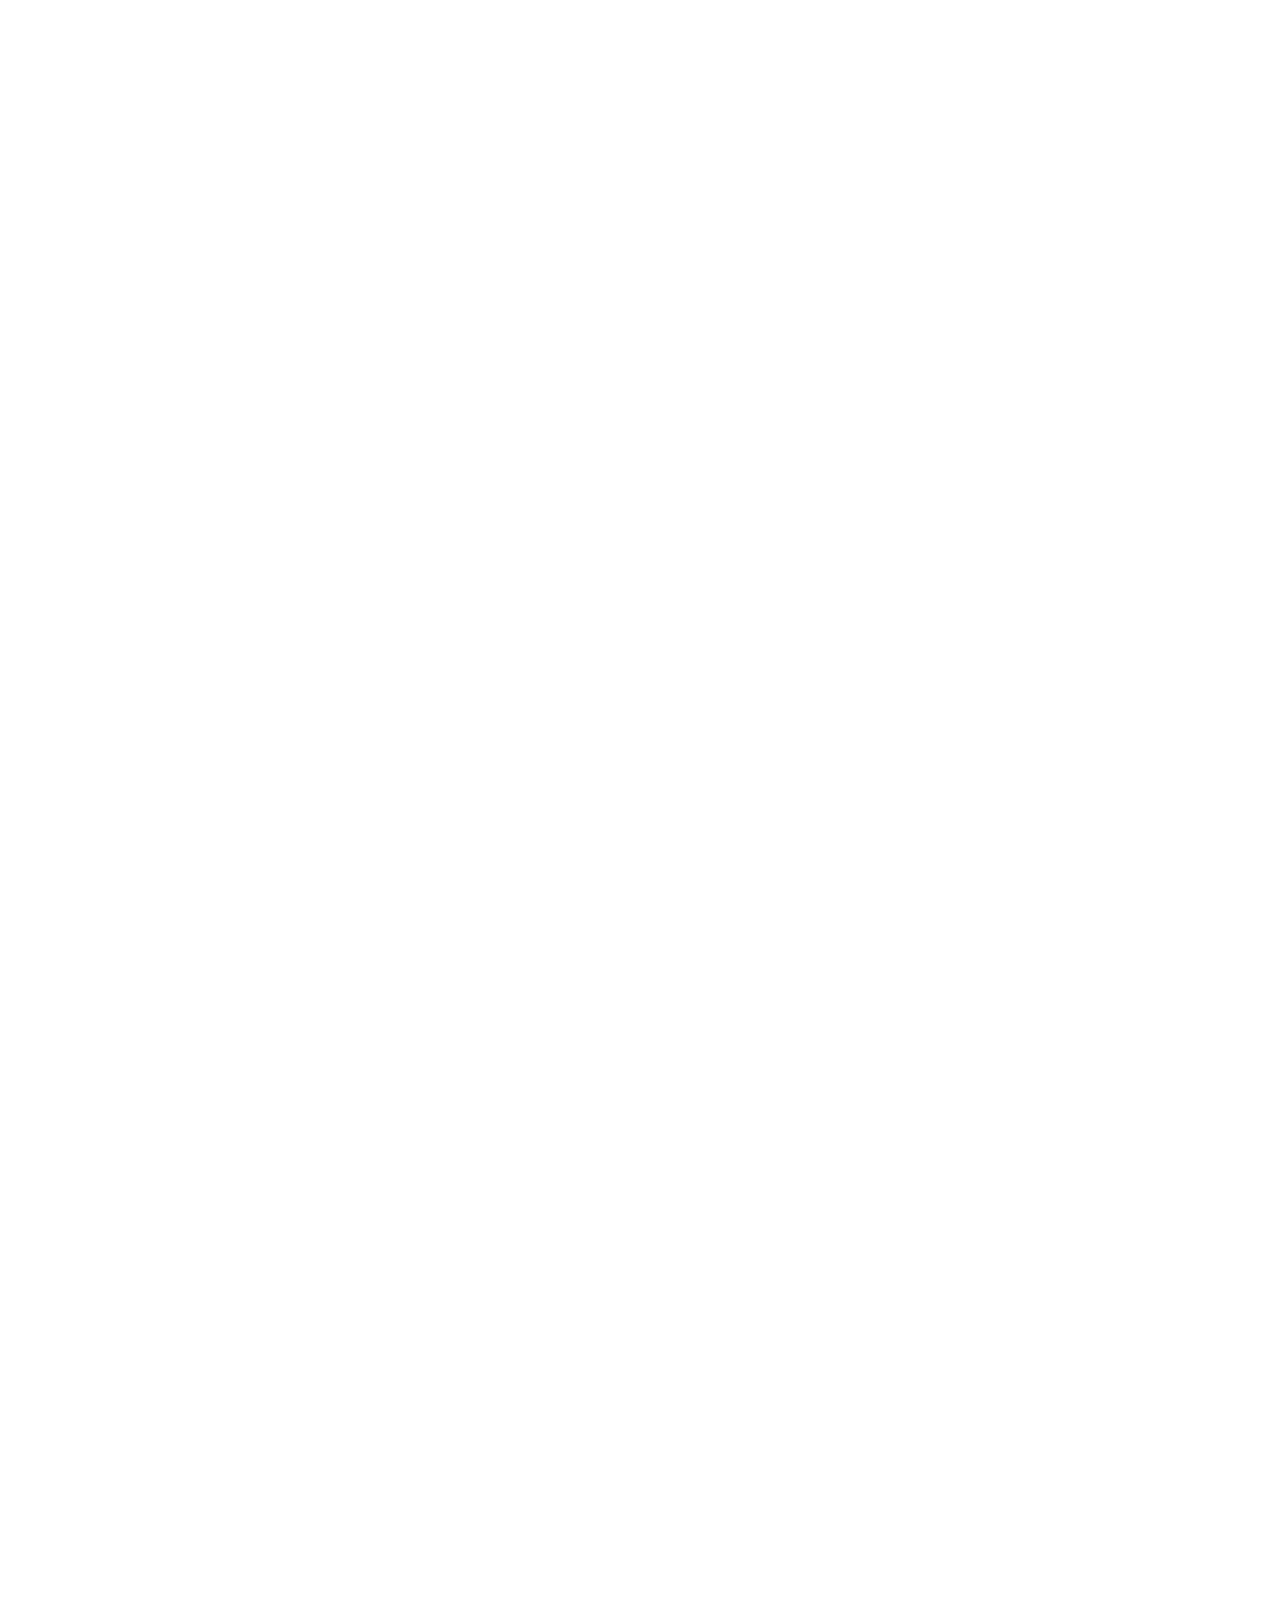
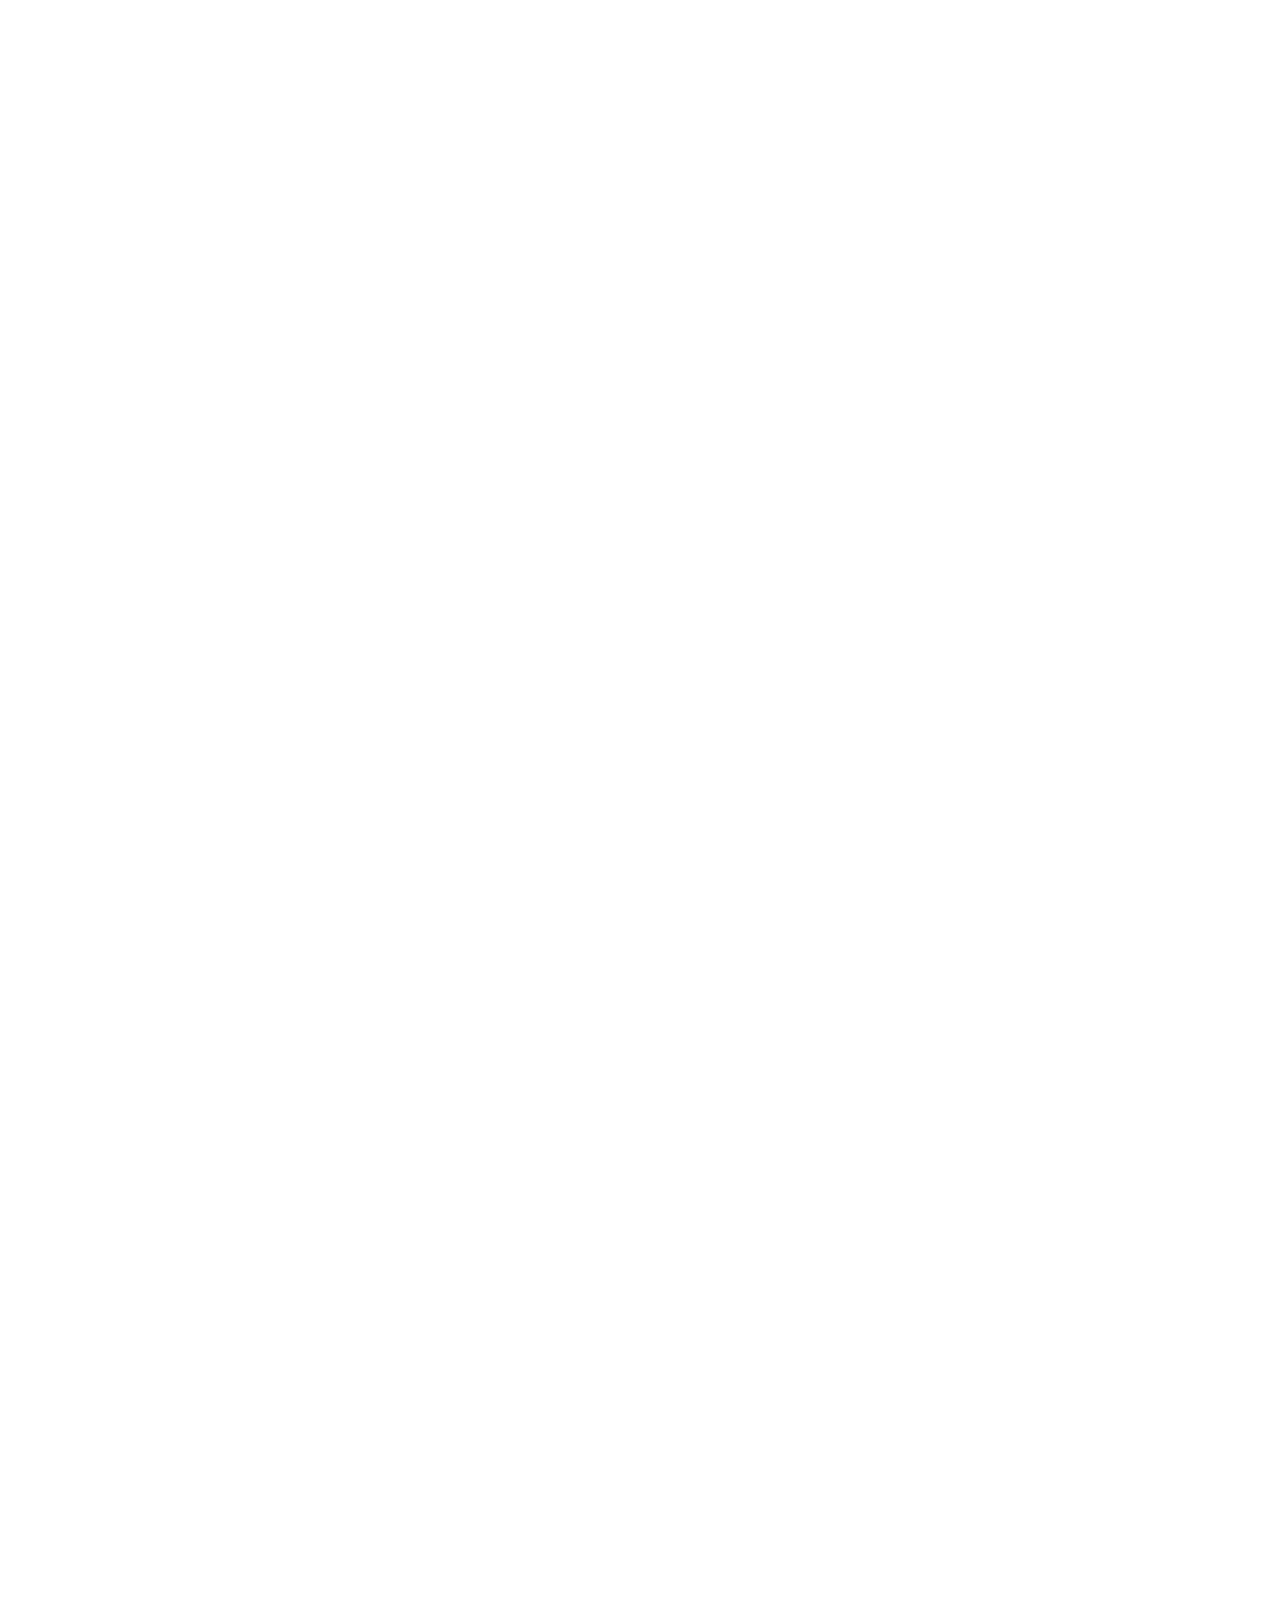
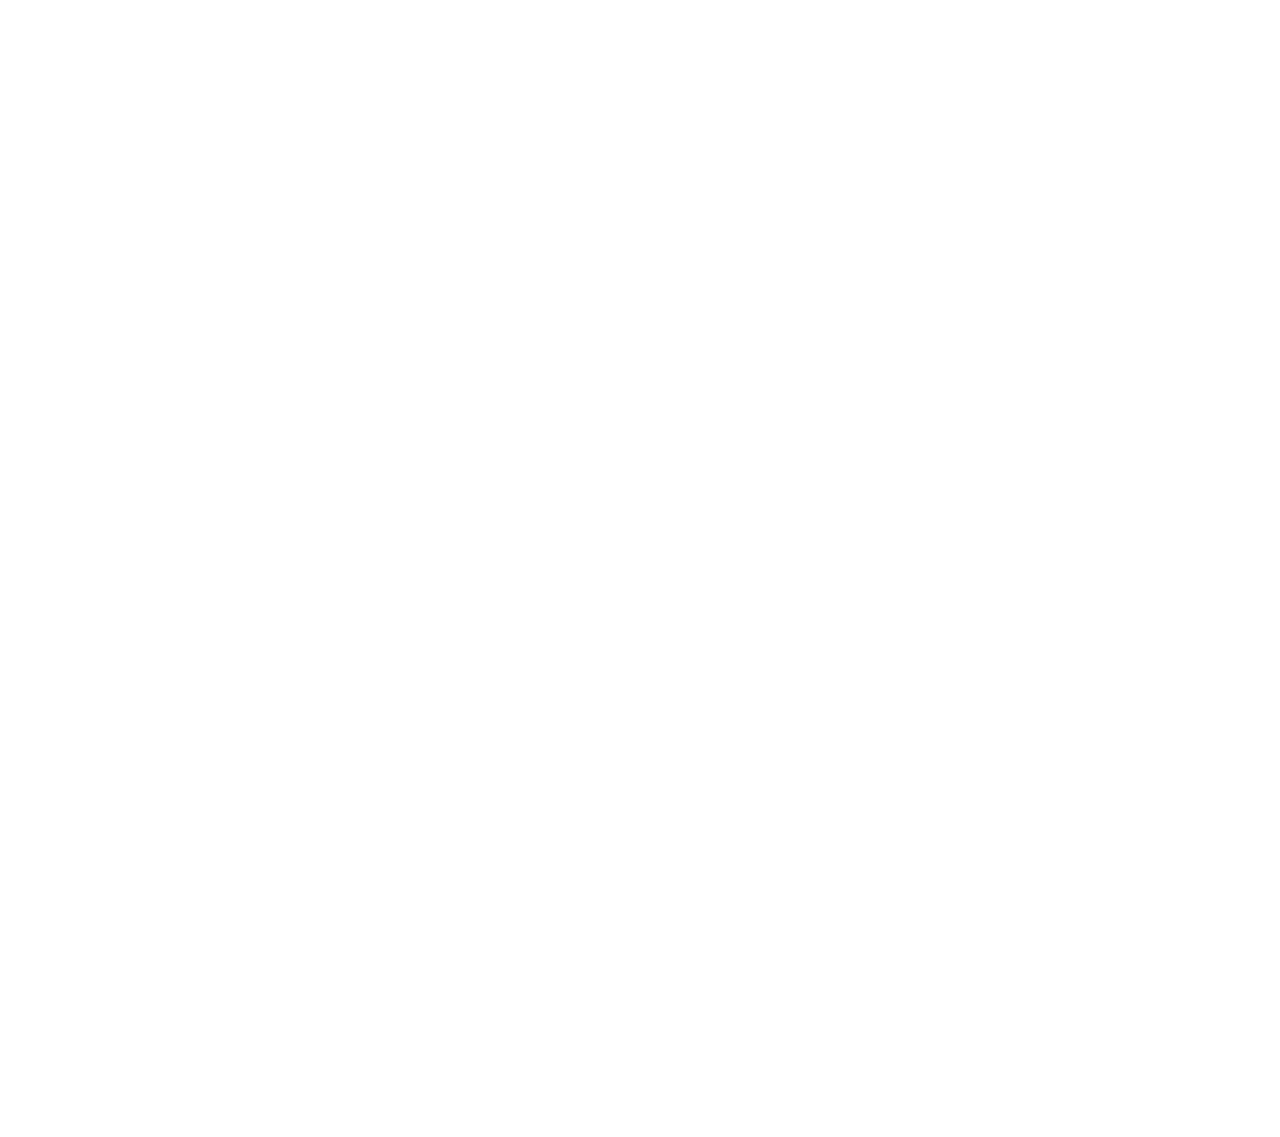
==== commit e3829bca: "Add files via upload" ====
--- a/about.html
+++ b/about.html
@@ -108,8 +108,11 @@
                                 </div>
                         </div>
                         <div class="info-location-headers upper">
-                                <h1>sumter,</h1>
-                                <h1>south carolina</h1>
+                                <h1>
+                                    south
+                                    <span id="span-tag"></span>
+                                </h1>
+                                <h1>carolina</h1>
                         </div>
                    </div>
                 </div>
@@ -146,8 +149,8 @@
                 <div class="bio upper">
                     <div class="container">
                        <div class="bio-content upper">
-                            <h3>I am relaxed, organized, and very hard working. As for experience,
-                                I've been cleaning vacation homes for 5+ years. I'm very respectful and patient when handling business. It is my job to make sure my clients have a peace of mind when it comes to cleaning their home. <h3>With my service, you can be sure to receive 
+                            <h3>I am relaxed, organized, trust-worthy, and very hard working. As for experience,
+                                I've been cleaning residential homes for 5+ years. I'm very respectful and patient when handling business. It is my job to make sure my clients have a peace of mind when it comes to cleaning their home. <h3>With my service, you can be sure to receive 
                                 expert-level assistance by someone who enjoys doing what they love.</h3>
                             </h3>
                         </div>
--- a/public/css/about.css
+++ b/public/css/about.css
@@ -512,7 +512,16 @@
     text-align: center;
     font-size: 5rem;
     position: relative;
+    font-weight: 100;
     transition: left 450ms ease;
+}
+.info-location-headers > h1 > #span-tag {
+    display: flex;
+    width: 0;
+    opacity: 0;
+    border: 1px solid;
+    margin: auto;
+    transition: all 650ms ease;
 }
 
 .info-location-headers > h1:nth-child(1) {
@@ -828,6 +837,7 @@
     padding-left: 2rem;
     transform: scale(0);
     opacity: 0;
+    cursor: pointer;
     border-bottom: 3px solid black;
     width: calc(100% - 20px);
 
@@ -844,12 +854,70 @@
         transform: translateY(0);
     }
 }
+@media (min-width: 300px) {
+    .header-title {
+        font-size: 4.5rem;
+    }
+    .subtitle {
+        width: 100%;
+        top: 1rem;
+    }
+    .subtitle-tag {
+        letter-spacing: .3rem;
+    }
+    .info-location-headers > h1:nth-child(1) {
+        font-size: 5rem;
+    }
+    .info-location-headers > h1:nth-child(2) {
+        font-size: 6rem;
+    }
+    .services-sticky > h1 {
+        font-size: 5rem;
+    }
+    .service-info li {
+        font-size: 1.05rem;
+        padding: .6rem 2rem;
+    }
+    .bio-header-title {
+        width: 100%;
+    }
+    .bio-title > h1:nth-child(1) {
+        font-size: 4rem;
+    }
+    .bio-title > h1:nth-child(2) {
+        font-size: 10rem;
+        text-align: end;
+    }
+    footer > h1 {
+        font-size: 17rem;
+    }
+    .nav-state-icon {
+        display: none;
+    }
+    .bio-content > h3 {
+        font-size: 1.5rem;
+    }
+    .bio-image {
+        width: 15rem;
+        height: 15rem;
+    }
+    .bio {
+        min-height: 50rem;
+    }
+
+}
 
 
 
 
 
 @media (min-width: 350px) {
+    .header-title {
+        font-size: 5.5rem;
+    }
+    .bio-title > h1:nth-child(1) {
+        font-size: 6rem;
+    }
     .slides {
         max-height: 40rem;
         max-width: 25rem;
@@ -879,6 +947,18 @@
     }
 }
 
+@media (min-width: 400px) {
+    .bio-title {
+        max-width: 100%;
+    }
+    .bio-title > h1:nth-child(1) {
+        font-size: 6rem;
+        text-align: center;
+    }
+    .bio > .container {
+        gap: 2rem;
+    }
+}
 @media (min-width: 430px) {
     .wrapper {
         min-height: 70rem;
@@ -891,6 +971,30 @@
         position: relative;
     }
 }
+@media (min-width: 450px) {
+    .bio-header-title {
+        max-width: 90%;
+    }
+    .bio-title > h1:nth-child(1) {
+        font-size: 8rem;
+    }
+    .bio-title > h1:nth-child(2) {
+        max-width: 100%;
+        font-size: 12rem;
+    }
+    .bio {
+        margin-top: 70rem;
+    }
+    .info-location-headers > h1:nth-child(1){
+        font-size: 8rem;
+    }
+    .info-location-headers > h1:nth-child(2){
+        font-size: 10rem;
+    }
+    .services-sticky > h1 {
+        font-size: 10rem;
+    }
+}
 @media (min-width: 500px) {
     .hero-header-one {
         top: 0rem;
@@ -898,6 +1002,12 @@
     .hero-header-two {
         bottom: 0rem;
     }
+    /* .bio-title > h1:nth-child(1) {
+        font-size: 12rem;
+    }
+    .bio-title > h1:nth-child(2) {
+        font-size: 12rem;
+    } */
 }
 @media (min-width: 600px) {
     .z-box {
@@ -908,6 +1018,9 @@
 @media (min-width: 635px) {
     .bio-content > h3 {
         font-size: 2.3rem;
+    }
+    .bio-title {
+        max-width: 50rem;
     }
 }
 @media (min-width: 700px) {
@@ -1065,6 +1178,59 @@
     .hero-header-two {
         margin-right: unset;
     }
+    .bio-title {
+        max-width: 50rem;
+        margin: auto;
+    }
+    .bio-title > h1{
+        max-width: 100%;
+    }
+    .bio-title > h1:nth-child(1){
+        text-align: start;
+    }
+    .bio-title > h1:nth-child(2){
+        text-align: end;
+        font-size: 24rem;
+    }
+    .services-sticky > h1 {
+        text-align: start;
+    }
+    .service-info {
+        width: 100%;
+    }
+    .service-info > li {
+        width: 100%;
+        text-align: end;
+    }
+    .bio-content {
+        max-width: 65rem;
+    }
+}
+
+@media (max-height: 650px) {
+    .banner-sticky {
+        top: 10rem;
+    }
+    .services-sticky {
+        top: 12rem;
+    }
+    .services-sticky > h1 {
+        text-align: center;
+    }
+    .service-info li {
+        text-align: end;
+    }
+    .service-info li::before {
+        font-size: 1.5rem;
+    }
+}
+@media (max-height: 500px) {
+    .info-location-headers > h1:nth-child(1) {
+        font-size: 5rem;
+    }
+    .info-location-headers > h1:nth-child(2) {
+        font-size: 8rem;
+    }
 }
 
 @media (max-height: 435px) {
@@ -1079,8 +1245,28 @@
     }
 }
 
-@media (max-height: 350px) {
+@media (max-height: 355px) {
     .banner-sticky {
         top: 5rem;
     }
+    .banner-header-wrapper {
+        gap: 1rem;
+    }
+    .info-location-headers > h1:nth-child(1) {
+        font-size: 4rem;
+    }
+    .info-location-headers > h1:nth-child(2) {
+        font-size: 6rem;
+    }
+    .services-sticky > h1 {
+        font-size: 5rem;
+    }
+    .service-info li {
+        text-align: center;
+        font-size: 2rem;
+    }
+    .service-info li::before {
+        display: none;
+    }
+
 }